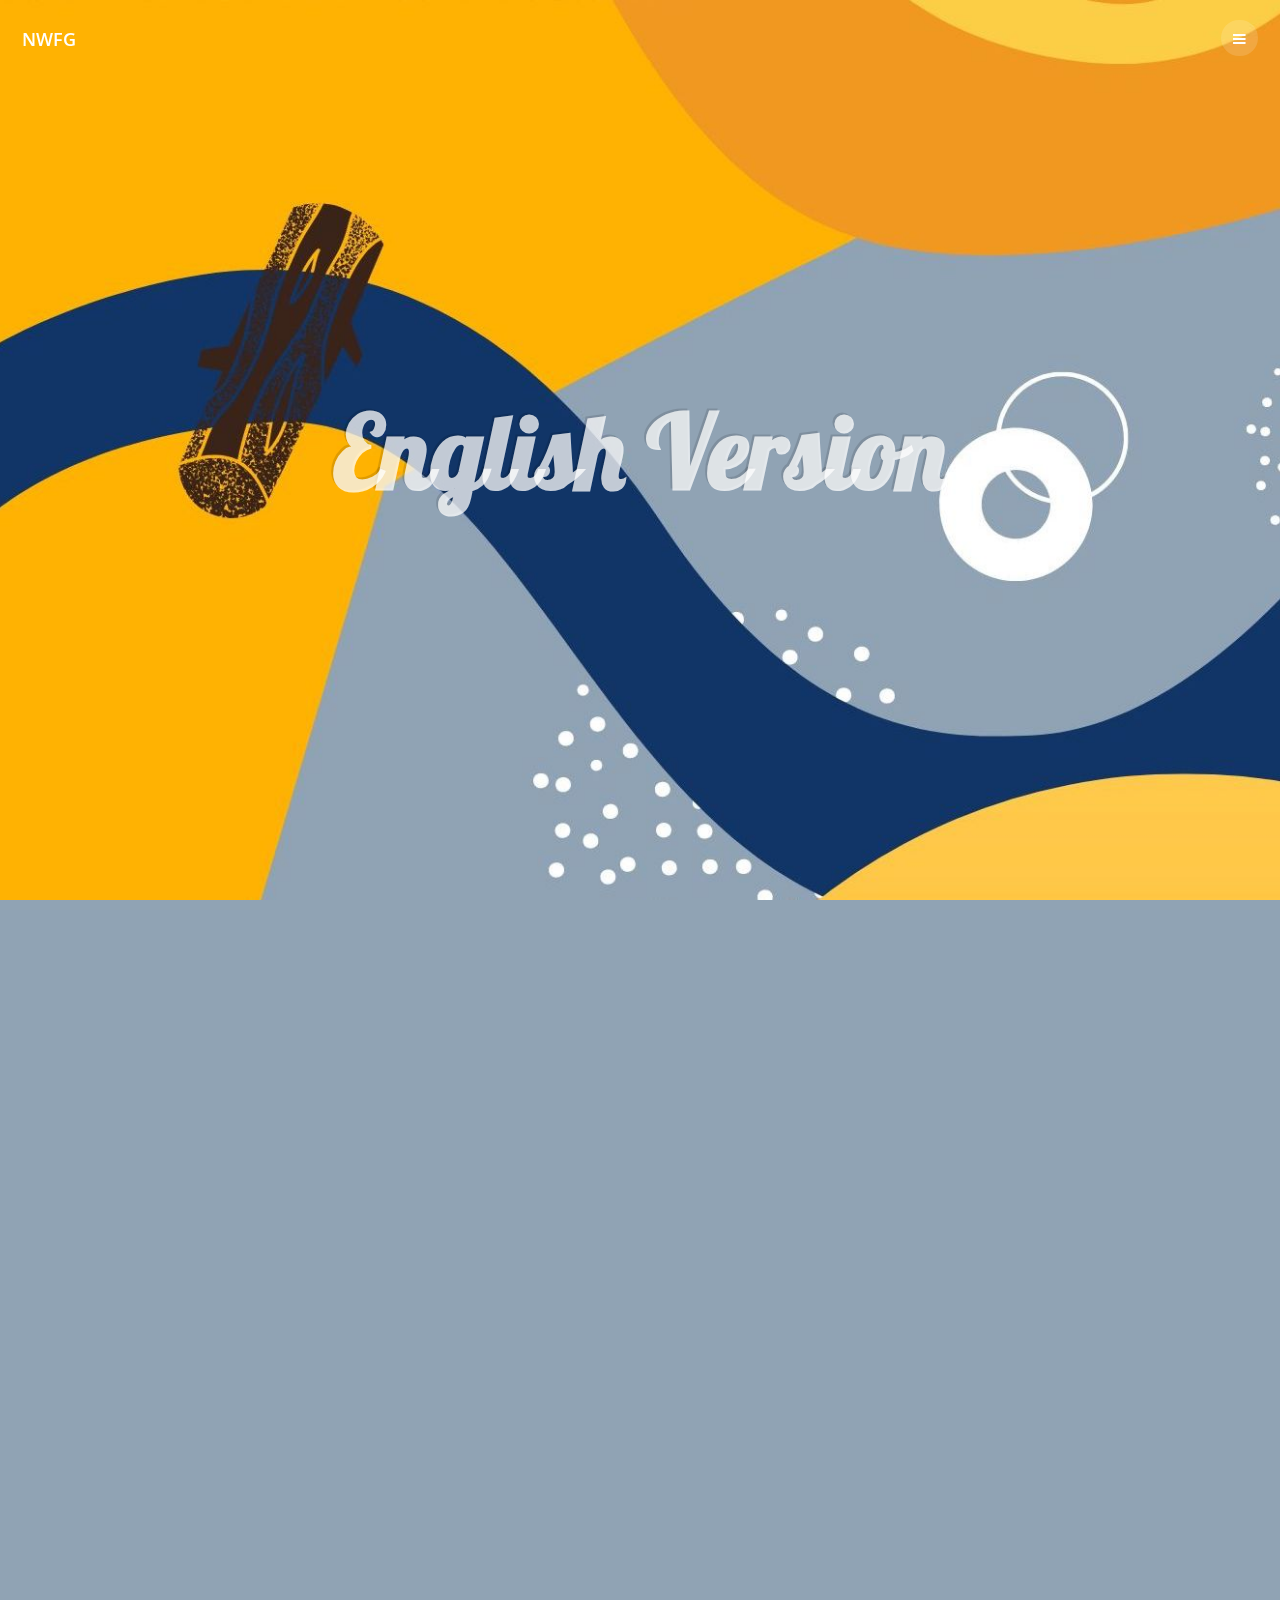
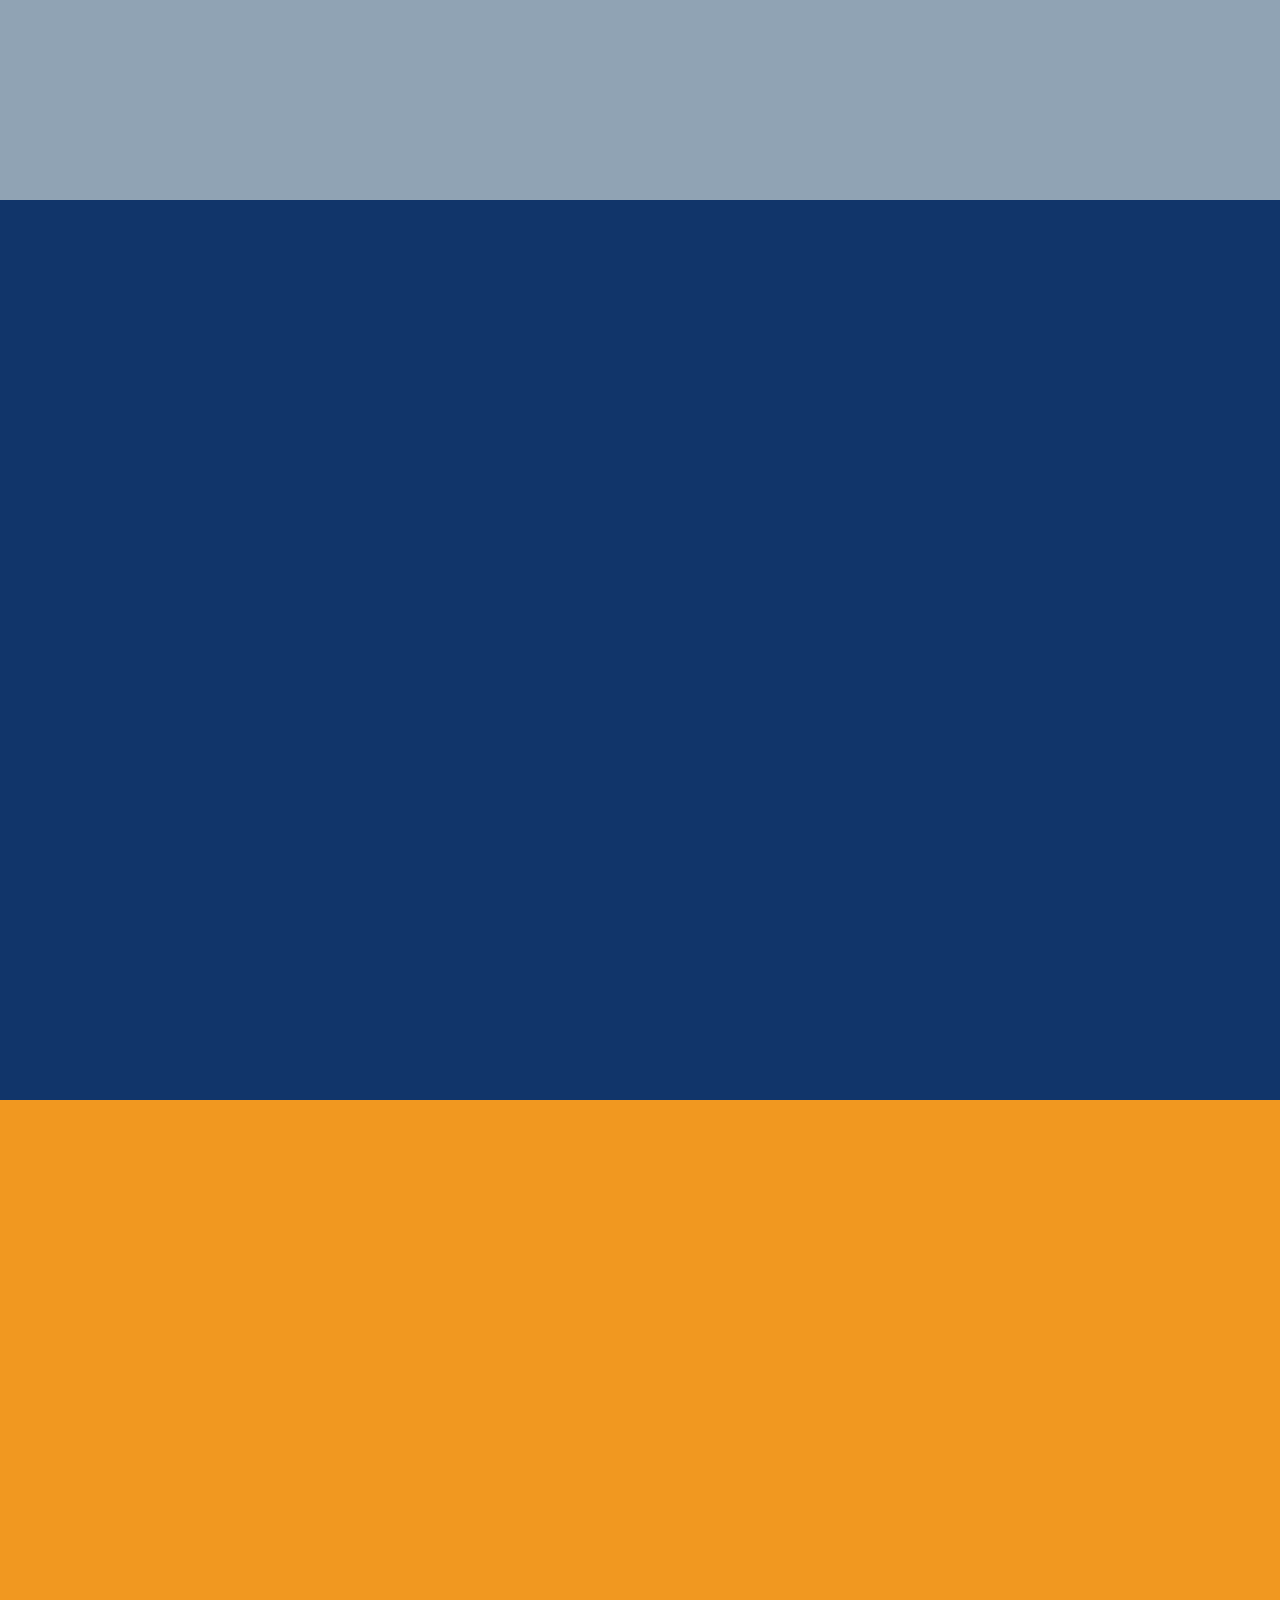
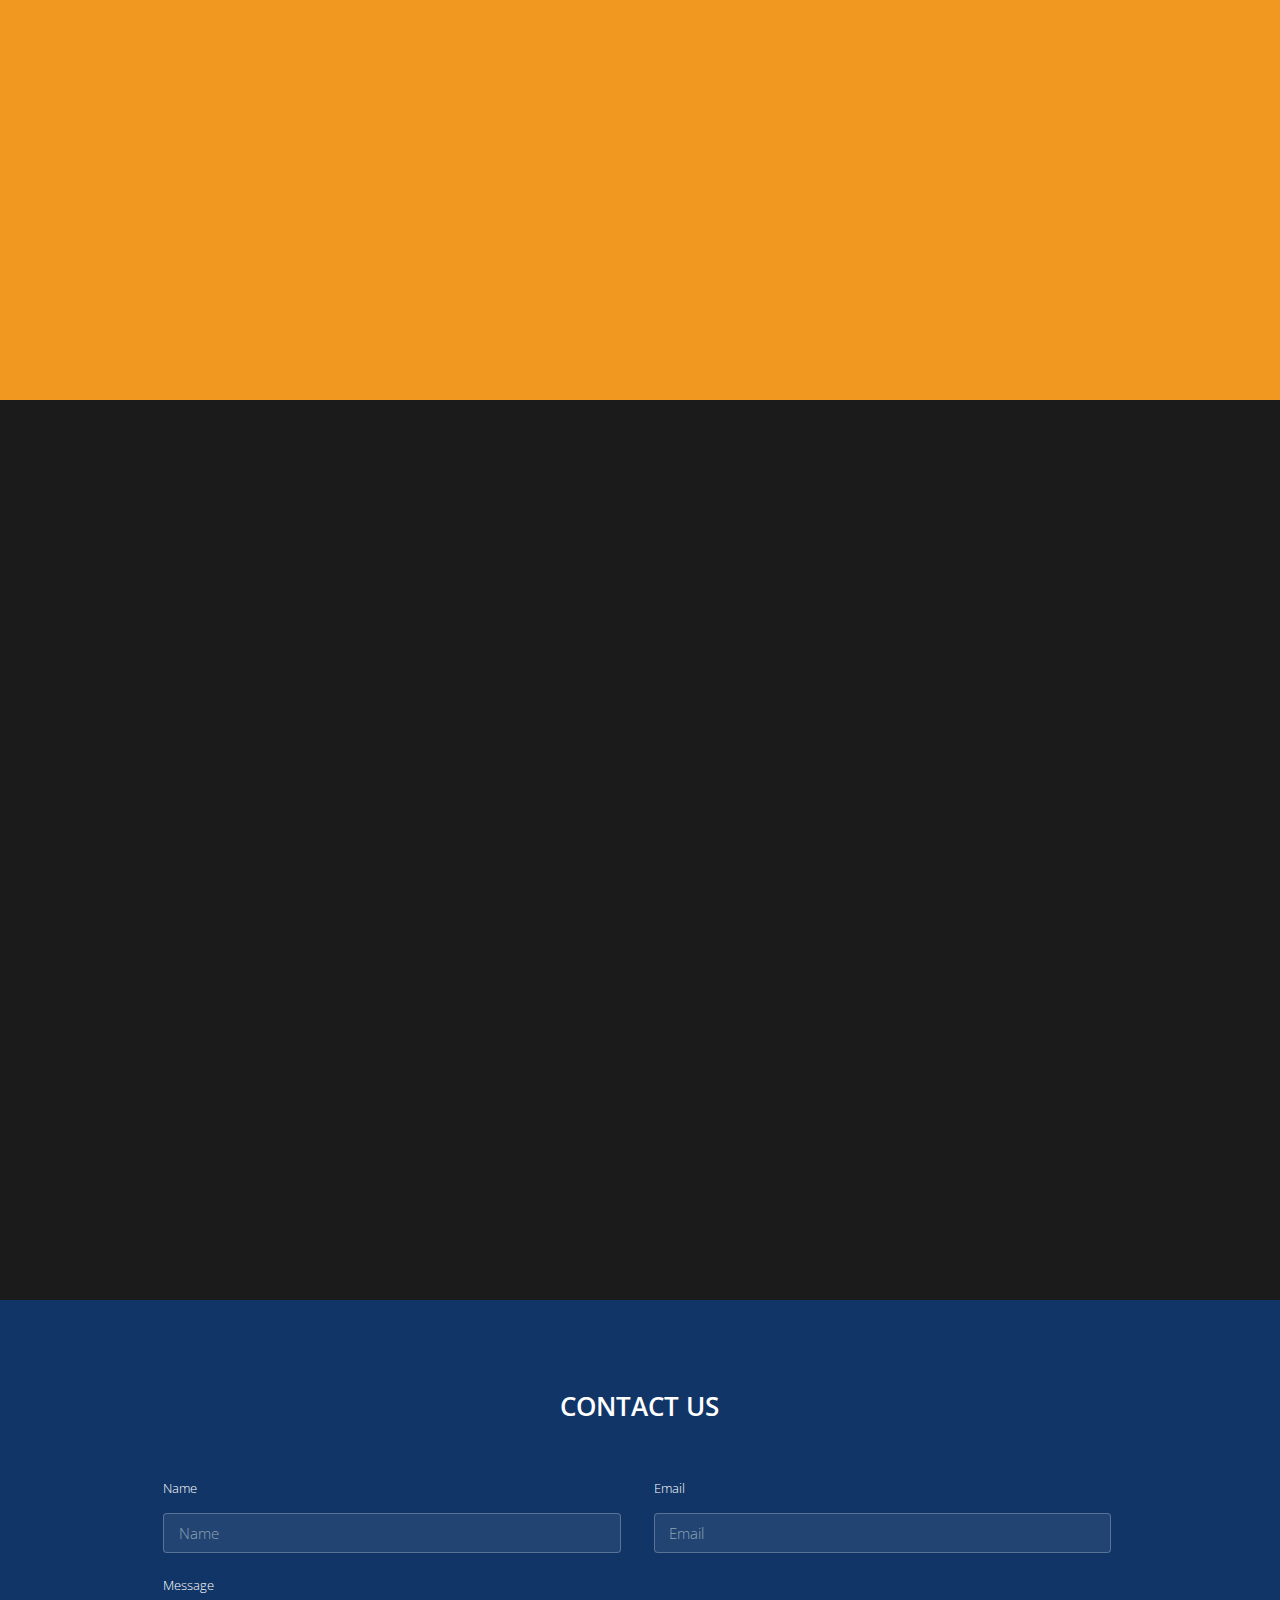
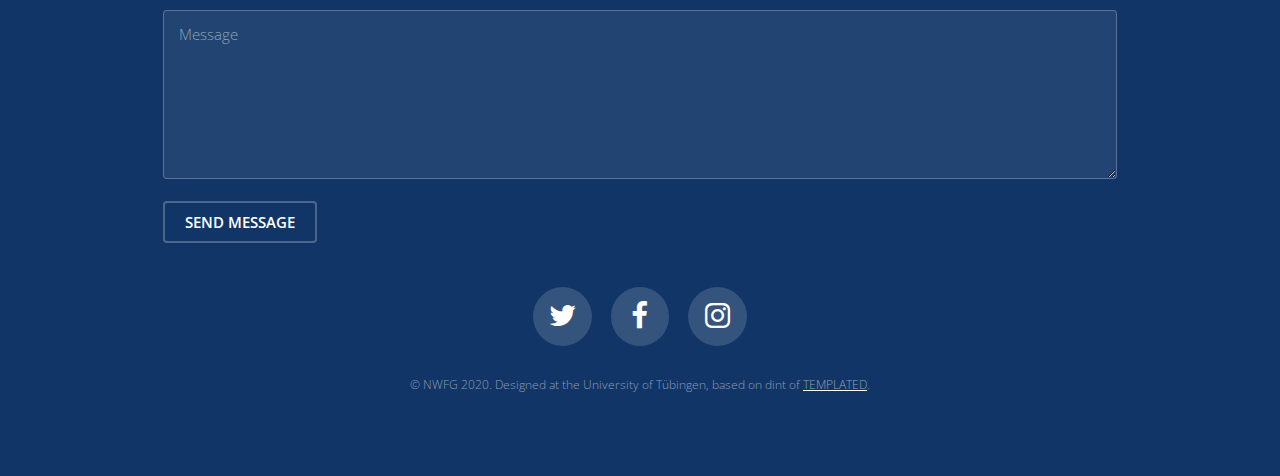
==== index.html @ b85e011e "Add files via upload" ====
<!DOCTYPE HTML>
<!--
	NWFG Exhibition Webpage
    Based on the template 'Road Trip' by TEMPLATED
	templated.co @templatedco
	Released for free under the Creative Commons Attribution 3.0 license (templated.co/license)
-->
<html>
	<head>
		<title>NWFG Exhibition Webpage</title>
		<meta charset="utf-8" />
		<meta name="viewport" content="width=device-width, initial-scale=1" />
		<link rel="stylesheet" href="assets/css/main.css" />
	</head>
	<body>

		<!-- Header -->
			<header id="header">
				<div class="logo"><a href="index.html">NWFG</a></div>
				<a href="#menu"><span>Menu</span></a>
			</header>

		<!-- Nav -->
			<nav id="menu">
				<ul class="links">
					<li><a href="#banner">Home</a></li>
					<li><a href="#one">Exhibition</a></li>
					<li><a href="#two">Artworks</a></li>
                    <li><a href="#three">Research</a></li>
                    <li><a href="#four">About us</a></li>
                    <li><a href="#footer">Contact</a></li>
				</ul>
                
                <ul class="languages">
                    <li><a href="index.html">ENG</a></li>
                    <li><a href="indexRUS.html">RUS</a></li>
                    <li><a href="indexKAZ.html">KAZ</a></li>
                    <li><a href="indexKIR.html">KIR</a></li>
                    <li><a href="indexUZB.html">UZB</a></li>
                    </ul>
                
			</nav>

		<!-- Banner -->
		<!--
			Note: To show a background image, set the "data-bg" attribute below
			to the full filename of your image. This is used in each section to set
			the background image.
		-->
			<section id="banner" class="bg-img" data-bg="Poster.jpg">
				<div class="inner">
					<header>
						<h1>English Version</h1>
					</header>
				</div>
				<a href="#one" class="more">Learn More</a>
			</section>

		<!-- One -->
			<section id="one" class="wrapper post bg-img" data-bg="Poster1.jpg">
				<div class="inner">
					<article class="box one">
						<header>
							<h2>Exhibition</h2>
							<p>Three stories: Syr Darya Naryn Samaldy-Say Kazaly</p>
						</header>
						<div class="content">
							<p>
                            English Version? Что из себя представляет река и как мы взаимодействуем с ней? Какие формы социальной жизни она формирует вокруг себя? Этими и другими вопросами задалась группа антропологов, политологов и историков, которая в течение четырех лет проводила этнографические исследования в населенных пунктах по течению реки Нарын-Сырдарья: в Казалы (Казахстан), Нарыне (Кыргызстан), Шамалды-Сайе (Кыргызстан), Фергане (Узбекистан), Худжанде (Таджикистан).
                            
                            </br></br>
                            Результатом этих исследований стала международная выставка современного искусства «Нарын-Сырдарья. Три истории реки». Основная часть художественных работ была сделана в рамках десятидневного воркшопа, объединившего ученых и творческих работников. Нарынский воркшоп – заключительная стадия многолетнего исследовательского проекта «Социальная жизнь реки: история окружающей среды, социальные миры и предотвращение конфликтов вдоль Нарына-Сырдарьи». Во время воркшопа ученые и творческие работники попытались найти удачные метафоры, визуальные и пространственные решения для представления исследовательских наблюдений, раскрывающих различные аспекты социальной жизни реки Сырдарьи.
</p>
						</div>
						<footer>
							<a href="#" class="button alt">Learn More</a>
						</footer>
					</article>
				</div>
				<a href="#two" class="more">Learn More</a>
			</section>

		<!-- Two -->
			<section id="two" class="wrapper post bg-img" data-bg="">
				<div class="inner">
					<article class="box two">
						<header>
							<h2>Artworks</h2>
							<p></p>
						</header>
						<div class="content">
							<p>
                            Some text or pictures</p>
						</div>
						<footer>
							<a href="#" class="button alt">Learn More</a>
						</footer>
					</article>
				</div>
				<a href="#three" class="more">Learn More</a>
			</section>

		<!-- Three -->
			<section id="three" class="wrapper post bg-img" data-bg="">
				<div class="inner">
					<article class="box three">
						<header>
							<h2>Research</h2>
							<p></p>
						</header>
						<div class="content">
							<p>It's possible to make different boxes for every country (Kyrgyzstan, Kazakhstan, Uzbekistan, Tajikistan)</p>
						</div>
						<footer>
							<a href="#" class="button alt">Learn More</a>
						</footer>
					</article>
				</div>
				<a href="#four" class="more">Learn More</a>
			</section>

		<!-- Four -->
			<section id="four" class="wrapper post bg-img" data-bg="Poster2.jpg">
				<div class="inner">
					<article class="box">
						<header>
							<h2>About us</h2>
							<p></p>
						</header>
						<div class="content">
							<p>A box for every team member?</p>
						</div>
					</article>
				</div>
			</section>

		<!-- Footer -->
			<footer id="footer">
				<div class="inner">

					<h2>Contact Us</h2>

					<form action="#" method="post">

						<div class="field half first">
							<label for="name">Name</label>
							<input name="name" id="name" type="text" placeholder="Name">
						</div>
						<div class="field half">
							<label for="email">Email</label>
							<input name="email" id="email" type="email" placeholder="Email">
						</div>
						<div class="field">
							<label for="message">Message</label>
							<textarea name="message" id="message" rows="6" placeholder="Message"></textarea>
						</div>
						<ul class="actions">
							<li><input value="Send Message" class="button alt" type="submit"></li>
						</ul>
					</form>

					<ul class="icons">
						<li><a href="#" class="icon round fa-twitter"><span class="label">Twitter</span></a></li>
						<li><a href="#" class="icon round fa-facebook"><span class="label">Facebook</span></a></li>
						<li><a href="#" class="icon round fa-instagram"><span class="label">Instagram</span></a></li>
					</ul>

					<div class="copyright">
						&copy; NWFG 2020. Designed at the University of Tübingen, based on dint of  <a href="https://templated.co"><font color="#90a3b4">TEMPLATED</font></a>.
					</div>

				</div>
			</footer>

		<!-- Scripts -->
			<script src="assets/js/jquery.min.js"></script>
			<script src="assets/js/jquery.scrolly.min.js"></script>
			<script src="assets/js/jquery.scrollex.min.js"></script>
			<script src="assets/js/skel.min.js"></script>
			<script src="assets/js/util.js"></script>
			<script src="assets/js/main.js"></script>

	</body>
</html>
---- assets/css/main.css ----
@charset "UTF-8";
@import url(font-awesome.min.css);
@import url("https://fonts.googleapis.com/css?family=Lobster|Open+Sans:300,400,600,700,800");

/*
	Road Trip by TEMPLATED
	templated.co @templatedco
	Released for free under the Creative Commons Attribution 3.0 license (templated.co/license)
*/

/* Reset */

	html, body, div, span, applet, object, iframe, h1, h2, h3, h4, h5, h6, p, blockquote, pre, a, abbr, acronym, address, big, cite, code, del, dfn, em, img, ins, kbd, q, s, samp, small, strike, strong, sub, sup, tt, var, b, u, i, center, dl, dt, dd, ol, ul, li, fieldset, form, label, legend, table, caption, tbody, tfoot, thead, tr, th, td, article, aside, canvas, details, embed, figure, figcaption, footer, header, hgroup, menu, nav, output, ruby, section, summary, time, mark, audio, video {
		margin: 0;
		padding: 0;
		border: 0;
		font-size: 100%;
		font: inherit;
		vertical-align: baseline;
	}

	article, aside, details, figcaption, figure, footer, header, hgroup, menu, nav, section {
		display: block;
	}

	body {
		line-height: 1;
	}

	ol, ul {
		list-style: none;
	}

	blockquote, q {
		quotes: none;
	}

	blockquote:before, blockquote:after, q:before, q:after {
		content: '';
		content: none;
	}

	table {
		border-collapse: collapse;
		border-spacing: 0;
	}

	body {
		-webkit-text-size-adjust: none;
	}

/* Box Model */

	*, *:before, *:after {
		-moz-box-sizing: border-box;
		-webkit-box-sizing: border-box;
		box-sizing: border-box;
	}

/* Containers */

	.container {
		margin-left: auto;
		margin-right: auto;
	}

	.container.\31 25\25 {
		width: 100%;
		max-width: 100em;
		min-width: 80em;
	}

	.container.\37 5\25 {
		width: 60em;
	}

	.container.\35 0\25 {
		width: 40em;
	}

	.container.\32 5\25 {
		width: 20em;
	}

	.container {
		width: 80em;
	}

	@media screen and (max-width: 1680px) {

		.container.\31 25\25 {
			width: 100%;
			max-width: 100em;
			min-width: 80em;
		}

		.container.\37 5\25 {
			width: 60em;
		}

		.container.\35 0\25 {
			width: 40em;
		}

		.container.\32 5\25 {
			width: 20em;
		}

		.container {
			width: 80em;
		}

	}

	@media screen and (max-width: 1280px) {

		.container.\31 25\25 {
			width: 100%;
			max-width: 81.25em;
			min-width: 65em;
		}

		.container.\37 5\25 {
			width: 48.75em;
		}

		.container.\35 0\25 {
			width: 32.5em;
		}

		.container.\32 5\25 {
			width: 16.25em;
		}

		.container {
			width: 65em;
		}

	}

	@media screen and (max-width: 980px) {

		.container.\31 25\25 {
			width: 100%;
			max-width: 112.5%;
			min-width: 90%;
		}

		.container.\37 5\25 {
			width: 67.5%;
		}

		.container.\35 0\25 {
			width: 45%;
		}

		.container.\32 5\25 {
			width: 22.5%;
		}

		.container {
			width: 90%;
		}

	}

	@media screen and (max-width: 736px) {

		.container.\31 25\25 {
			width: 100%;
			max-width: 112.5%;
			min-width: 90%;
		}

		.container.\37 5\25 {
			width: 67.5%;
		}

		.container.\35 0\25 {
			width: 45%;
		}

		.container.\32 5\25 {
			width: 22.5%;
		}

		.container {
			width: 90% !important;
		}

	}

	@media screen and (max-width: 480px) {

		.container.\31 25\25 {
			width: 100%;
			max-width: 112.5%;
			min-width: 90%;
		}

		.container.\37 5\25 {
			width: 67.5%;
		}

		.container.\35 0\25 {
			width: 45%;
		}

		.container.\32 5\25 {
			width: 22.5%;
		}

		.container {
			width: 90% !important;
		}

	}

/* Grid */

	.row {
		border-bottom: solid 1px transparent;
		-moz-box-sizing: border-box;
		-webkit-box-sizing: border-box;
		box-sizing: border-box;
	}

	.row > * {
		float: left;
		-moz-box-sizing: border-box;
		-webkit-box-sizing: border-box;
		box-sizing: border-box;
	}

	.row:after, .row:before {
		content: '';
		display: block;
		clear: both;
		height: 0;
	}

	.row.uniform > * > :first-child {
		margin-top: 0;
	}

	.row.uniform > * > :last-child {
		margin-bottom: 0;
	}

	.row.\30 \25 > * {
		padding: 0 0 0 0em;
	}

	.row.\30 \25 {
		margin: 0 0 -1px 0em;
	}

	.row.uniform.\30 \25 > * {
		padding: 0em 0 0 0em;
	}

	.row.uniform.\30 \25 {
		margin: 0em 0 -1px 0em;
	}

	.row > * {
		padding: 0 0 0 2em;
	}

	.row {
		margin: 0 0 -1px -2em;
	}

	.row.uniform > * {
		padding: 2em 0 0 2em;
	}

	.row.uniform {
		margin: -2em 0 -1px -2em;
	}

	.row.\32 00\25 > * {
		padding: 0 0 0 4em;
	}

	.row.\32 00\25 {
		margin: 0 0 -1px -4em;
	}

	.row.uniform.\32 00\25 > * {
		padding: 4em 0 0 4em;
	}

	.row.uniform.\32 00\25 {
		margin: -4em 0 -1px -4em;
	}

	.row.\31 50\25 > * {
		padding: 0 0 0 3em;
	}

	.row.\31 50\25 {
		margin: 0 0 -1px -3em;
	}

	.row.uniform.\31 50\25 > * {
		padding: 3em 0 0 3em;
	}

	.row.uniform.\31 50\25 {
		margin: -3em 0 -1px -3em;
	}

	.row.\35 0\25 > * {
		padding: 0 0 0 1em;
	}

	.row.\35 0\25 {
		margin: 0 0 -1px -1em;
	}

	.row.uniform.\35 0\25 > * {
		padding: 1em 0 0 1em;
	}

	.row.uniform.\35 0\25 {
		margin: -1em 0 -1px -1em;
	}

	.row.\32 5\25 > * {
		padding: 0 0 0 0.5em;
	}

	.row.\32 5\25 {
		margin: 0 0 -1px -0.5em;
	}

	.row.uniform.\32 5\25 > * {
		padding: 0.5em 0 0 0.5em;
	}

	.row.uniform.\32 5\25 {
		margin: -0.5em 0 -1px -0.5em;
	}

	.\31 2u, .\31 2u\24 {
		width: 100%;
		clear: none;
		margin-left: 0;
	}

	.\31 1u, .\31 1u\24 {
		width: 91.6666666667%;
		clear: none;
		margin-left: 0;
	}

	.\31 0u, .\31 0u\24 {
		width: 83.3333333333%;
		clear: none;
		margin-left: 0;
	}

	.\39 u, .\39 u\24 {
		width: 75%;
		clear: none;
		margin-left: 0;
	}

	.\38 u, .\38 u\24 {
		width: 66.6666666667%;
		clear: none;
		margin-left: 0;
	}

	.\37 u, .\37 u\24 {
		width: 58.3333333333%;
		clear: none;
		margin-left: 0;
	}

	.\36 u, .\36 u\24 {
		width: 50%;
		clear: none;
		margin-left: 0;
	}

	.\35 u, .\35 u\24 {
		width: 41.6666666667%;
		clear: none;
		margin-left: 0;
	}

	.\34 u, .\34 u\24 {
		width: 33.3333333333%;
		clear: none;
		margin-left: 0;
	}

	.\33 u, .\33 u\24 {
		width: 25%;
		clear: none;
		margin-left: 0;
	}

	.\32 u, .\32 u\24 {
		width: 16.6666666667%;
		clear: none;
		margin-left: 0;
	}

	.\31 u, .\31 u\24 {
		width: 8.3333333333%;
		clear: none;
		margin-left: 0;
	}

	.\31 2u\24 + *,
	.\31 1u\24 + *,
	.\31 0u\24 + *,
	.\39 u\24 + *,
	.\38 u\24 + *,
	.\37 u\24 + *,
	.\36 u\24 + *,
	.\35 u\24 + *,
	.\34 u\24 + *,
	.\33 u\24 + *,
	.\32 u\24 + *,
	.\31 u\24 + * {
		clear: left;
	}

	.\-11u {
		margin-left: 91.66667%;
	}

	.\-10u {
		margin-left: 83.33333%;
	}

	.\-9u {
		margin-left: 75%;
	}

	.\-8u {
		margin-left: 66.66667%;
	}

	.\-7u {
		margin-left: 58.33333%;
	}

	.\-6u {
		margin-left: 50%;
	}

	.\-5u {
		margin-left: 41.66667%;
	}

	.\-4u {
		margin-left: 33.33333%;
	}

	.\-3u {
		margin-left: 25%;
	}

	.\-2u {
		margin-left: 16.66667%;
	}

	.\-1u {
		margin-left: 8.33333%;
	}

	@media screen and (max-width: 1680px) {

		.row > * {
			padding: 0 0 0 2em;
		}

		.row {
			margin: 0 0 -1px -2em;
		}

		.row.uniform > * {
			padding: 2em 0 0 2em;
		}

		.row.uniform {
			margin: -2em 0 -1px -2em;
		}

		.row.\32 00\25 > * {
			padding: 0 0 0 4em;
		}

		.row.\32 00\25 {
			margin: 0 0 -1px -4em;
		}

		.row.uniform.\32 00\25 > * {
			padding: 4em 0 0 4em;
		}

		.row.uniform.\32 00\25 {
			margin: -4em 0 -1px -4em;
		}

		.row.\31 50\25 > * {
			padding: 0 0 0 3em;
		}

		.row.\31 50\25 {
			margin: 0 0 -1px -3em;
		}

		.row.uniform.\31 50\25 > * {
			padding: 3em 0 0 3em;
		}

		.row.uniform.\31 50\25 {
			margin: -3em 0 -1px -3em;
		}

		.row.\35 0\25 > * {
			padding: 0 0 0 1em;
		}

		.row.\35 0\25 {
			margin: 0 0 -1px -1em;
		}

		.row.uniform.\35 0\25 > * {
			padding: 1em 0 0 1em;
		}

		.row.uniform.\35 0\25 {
			margin: -1em 0 -1px -1em;
		}

		.row.\32 5\25 > * {
			padding: 0 0 0 0.5em;
		}

		.row.\32 5\25 {
			margin: 0 0 -1px -0.5em;
		}

		.row.uniform.\32 5\25 > * {
			padding: 0.5em 0 0 0.5em;
		}

		.row.uniform.\32 5\25 {
			margin: -0.5em 0 -1px -0.5em;
		}

		.\31 2u\28xlarge\29, .\31 2u\24\28xlarge\29 {
			width: 100%;
			clear: none;
			margin-left: 0;
		}

		.\31 1u\28xlarge\29, .\31 1u\24\28xlarge\29 {
			width: 91.6666666667%;
			clear: none;
			margin-left: 0;
		}

		.\31 0u\28xlarge\29, .\31 0u\24\28xlarge\29 {
			width: 83.3333333333%;
			clear: none;
			margin-left: 0;
		}

		.\39 u\28xlarge\29, .\39 u\24\28xlarge\29 {
			width: 75%;
			clear: none;
			margin-left: 0;
		}

		.\38 u\28xlarge\29, .\38 u\24\28xlarge\29 {
			width: 66.6666666667%;
			clear: none;
			margin-left: 0;
		}

		.\37 u\28xlarge\29, .\37 u\24\28xlarge\29 {
			width: 58.3333333333%;
			clear: none;
			margin-left: 0;
		}

		.\36 u\28xlarge\29, .\36 u\24\28xlarge\29 {
			width: 50%;
			clear: none;
			margin-left: 0;
		}

		.\35 u\28xlarge\29, .\35 u\24\28xlarge\29 {
			width: 41.6666666667%;
			clear: none;
			margin-left: 0;
		}

		.\34 u\28xlarge\29, .\34 u\24\28xlarge\29 {
			width: 33.3333333333%;
			clear: none;
			margin-left: 0;
		}

		.\33 u\28xlarge\29, .\33 u\24\28xlarge\29 {
			width: 25%;
			clear: none;
			margin-left: 0;
		}

		.\32 u\28xlarge\29, .\32 u\24\28xlarge\29 {
			width: 16.6666666667%;
			clear: none;
			margin-left: 0;
		}

		.\31 u\28xlarge\29, .\31 u\24\28xlarge\29 {
			width: 8.3333333333%;
			clear: none;
			margin-left: 0;
		}

		.\31 2u\24\28xlarge\29 + *,
		.\31 1u\24\28xlarge\29 + *,
		.\31 0u\24\28xlarge\29 + *,
		.\39 u\24\28xlarge\29 + *,
		.\38 u\24\28xlarge\29 + *,
		.\37 u\24\28xlarge\29 + *,
		.\36 u\24\28xlarge\29 + *,
		.\35 u\24\28xlarge\29 + *,
		.\34 u\24\28xlarge\29 + *,
		.\33 u\24\28xlarge\29 + *,
		.\32 u\24\28xlarge\29 + *,
		.\31 u\24\28xlarge\29 + * {
			clear: left;
		}

		.\-11u\28xlarge\29 {
			margin-left: 91.66667%;
		}

		.\-10u\28xlarge\29 {
			margin-left: 83.33333%;
		}

		.\-9u\28xlarge\29 {
			margin-left: 75%;
		}

		.\-8u\28xlarge\29 {
			margin-left: 66.66667%;
		}

		.\-7u\28xlarge\29 {
			margin-left: 58.33333%;
		}

		.\-6u\28xlarge\29 {
			margin-left: 50%;
		}

		.\-5u\28xlarge\29 {
			margin-left: 41.66667%;
		}

		.\-4u\28xlarge\29 {
			margin-left: 33.33333%;
		}

		.\-3u\28xlarge\29 {
			margin-left: 25%;
		}

		.\-2u\28xlarge\29 {
			margin-left: 16.66667%;
		}

		.\-1u\28xlarge\29 {
			margin-left: 8.33333%;
		}

	}

	@media screen and (max-width: 1280px) {

		.row > * {
			padding: 0 0 0 1.5em;
		}

		.row {
			margin: 0 0 -1px -1.5em;
		}

		.row.uniform > * {
			padding: 1.5em 0 0 1.5em;
		}

		.row.uniform {
			margin: -1.5em 0 -1px -1.5em;
		}

		.row.\32 00\25 > * {
			padding: 0 0 0 3em;
		}

		.row.\32 00\25 {
			margin: 0 0 -1px -3em;
		}

		.row.uniform.\32 00\25 > * {
			padding: 3em 0 0 3em;
		}

		.row.uniform.\32 00\25 {
			margin: -3em 0 -1px -3em;
		}

		.row.\31 50\25 > * {
			padding: 0 0 0 2.25em;
		}

		.row.\31 50\25 {
			margin: 0 0 -1px -2.25em;
		}

		.row.uniform.\31 50\25 > * {
			padding: 2.25em 0 0 2.25em;
		}

		.row.uniform.\31 50\25 {
			margin: -2.25em 0 -1px -2.25em;
		}

		.row.\35 0\25 > * {
			padding: 0 0 0 0.75em;
		}

		.row.\35 0\25 {
			margin: 0 0 -1px -0.75em;
		}

		.row.uniform.\35 0\25 > * {
			padding: 0.75em 0 0 0.75em;
		}

		.row.uniform.\35 0\25 {
			margin: -0.75em 0 -1px -0.75em;
		}

		.row.\32 5\25 > * {
			padding: 0 0 0 0.375em;
		}

		.row.\32 5\25 {
			margin: 0 0 -1px -0.375em;
		}

		.row.uniform.\32 5\25 > * {
			padding: 0.375em 0 0 0.375em;
		}

		.row.uniform.\32 5\25 {
			margin: -0.375em 0 -1px -0.375em;
		}

		.\31 2u\28large\29, .\31 2u\24\28large\29 {
			width: 100%;
			clear: none;
			margin-left: 0;
		}

		.\31 1u\28large\29, .\31 1u\24\28large\29 {
			width: 91.6666666667%;
			clear: none;
			margin-left: 0;
		}

		.\31 0u\28large\29, .\31 0u\24\28large\29 {
			width: 83.3333333333%;
			clear: none;
			margin-left: 0;
		}

		.\39 u\28large\29, .\39 u\24\28large\29 {
			width: 75%;
			clear: none;
			margin-left: 0;
		}

		.\38 u\28large\29, .\38 u\24\28large\29 {
			width: 66.6666666667%;
			clear: none;
			margin-left: 0;
		}

		.\37 u\28large\29, .\37 u\24\28large\29 {
			width: 58.3333333333%;
			clear: none;
			margin-left: 0;
		}

		.\36 u\28large\29, .\36 u\24\28large\29 {
			width: 50%;
			clear: none;
			margin-left: 0;
		}

		.\35 u\28large\29, .\35 u\24\28large\29 {
			width: 41.6666666667%;
			clear: none;
			margin-left: 0;
		}

		.\34 u\28large\29, .\34 u\24\28large\29 {
			width: 33.3333333333%;
			clear: none;
			margin-left: 0;
		}

		.\33 u\28large\29, .\33 u\24\28large\29 {
			width: 25%;
			clear: none;
			margin-left: 0;
		}

		.\32 u\28large\29, .\32 u\24\28large\29 {
			width: 16.6666666667%;
			clear: none;
			margin-left: 0;
		}

		.\31 u\28large\29, .\31 u\24\28large\29 {
			width: 8.3333333333%;
			clear: none;
			margin-left: 0;
		}

		.\31 2u\24\28large\29 + *,
		.\31 1u\24\28large\29 + *,
		.\31 0u\24\28large\29 + *,
		.\39 u\24\28large\29 + *,
		.\38 u\24\28large\29 + *,
		.\37 u\24\28large\29 + *,
		.\36 u\24\28large\29 + *,
		.\35 u\24\28large\29 + *,
		.\34 u\24\28large\29 + *,
		.\33 u\24\28large\29 + *,
		.\32 u\24\28large\29 + *,
		.\31 u\24\28large\29 + * {
			clear: left;
		}

		.\-11u\28large\29 {
			margin-left: 91.66667%;
		}

		.\-10u\28large\29 {
			margin-left: 83.33333%;
		}

		.\-9u\28large\29 {
			margin-left: 75%;
		}

		.\-8u\28large\29 {
			margin-left: 66.66667%;
		}

		.\-7u\28large\29 {
			margin-left: 58.33333%;
		}

		.\-6u\28large\29 {
			margin-left: 50%;
		}

		.\-5u\28large\29 {
			margin-left: 41.66667%;
		}

		.\-4u\28large\29 {
			margin-left: 33.33333%;
		}

		.\-3u\28large\29 {
			margin-left: 25%;
		}

		.\-2u\28large\29 {
			margin-left: 16.66667%;
		}

		.\-1u\28large\29 {
			margin-left: 8.33333%;
		}

	}

	@media screen and (max-width: 980px) {

		.row > * {
			padding: 0 0 0 1.5em;
		}

		.row {
			margin: 0 0 -1px -1.5em;
		}

		.row.uniform > * {
			padding: 1.5em 0 0 1.5em;
		}

		.row.uniform {
			margin: -1.5em 0 -1px -1.5em;
		}

		.row.\32 00\25 > * {
			padding: 0 0 0 3em;
		}

		.row.\32 00\25 {
			margin: 0 0 -1px -3em;
		}

		.row.uniform.\32 00\25 > * {
			padding: 3em 0 0 3em;
		}

		.row.uniform.\32 00\25 {
			margin: -3em 0 -1px -3em;
		}

		.row.\31 50\25 > * {
			padding: 0 0 0 2.25em;
		}

		.row.\31 50\25 {
			margin: 0 0 -1px -2.25em;
		}

		.row.uniform.\31 50\25 > * {
			padding: 2.25em 0 0 2.25em;
		}

		.row.uniform.\31 50\25 {
			margin: -2.25em 0 -1px -2.25em;
		}

		.row.\35 0\25 > * {
			padding: 0 0 0 0.75em;
		}

		.row.\35 0\25 {
			margin: 0 0 -1px -0.75em;
		}

		.row.uniform.\35 0\25 > * {
			padding: 0.75em 0 0 0.75em;
		}

		.row.uniform.\35 0\25 {
			margin: -0.75em 0 -1px -0.75em;
		}

		.row.\32 5\25 > * {
			padding: 0 0 0 0.375em;
		}

		.row.\32 5\25 {
			margin: 0 0 -1px -0.375em;
		}

		.row.uniform.\32 5\25 > * {
			padding: 0.375em 0 0 0.375em;
		}

		.row.uniform.\32 5\25 {
			margin: -0.375em 0 -1px -0.375em;
		}

		.\31 2u\28medium\29, .\31 2u\24\28medium\29 {
			width: 100%;
			clear: none;
			margin-left: 0;
		}

		.\31 1u\28medium\29, .\31 1u\24\28medium\29 {
			width: 91.6666666667%;
			clear: none;
			margin-left: 0;
		}

		.\31 0u\28medium\29, .\31 0u\24\28medium\29 {
			width: 83.3333333333%;
			clear: none;
			margin-left: 0;
		}

		.\39 u\28medium\29, .\39 u\24\28medium\29 {
			width: 75%;
			clear: none;
			margin-left: 0;
		}

		.\38 u\28medium\29, .\38 u\24\28medium\29 {
			width: 66.6666666667%;
			clear: none;
			margin-left: 0;
		}

		.\37 u\28medium\29, .\37 u\24\28medium\29 {
			width: 58.3333333333%;
			clear: none;
			margin-left: 0;
		}

		.\36 u\28medium\29, .\36 u\24\28medium\29 {
			width: 50%;
			clear: none;
			margin-left: 0;
		}

		.\35 u\28medium\29, .\35 u\24\28medium\29 {
			width: 41.6666666667%;
			clear: none;
			margin-left: 0;
		}

		.\34 u\28medium\29, .\34 u\24\28medium\29 {
			width: 33.3333333333%;
			clear: none;
			margin-left: 0;
		}

		.\33 u\28medium\29, .\33 u\24\28medium\29 {
			width: 25%;
			clear: none;
			margin-left: 0;
		}

		.\32 u\28medium\29, .\32 u\24\28medium\29 {
			width: 16.6666666667%;
			clear: none;
			margin-left: 0;
		}

		.\31 u\28medium\29, .\31 u\24\28medium\29 {
			width: 8.3333333333%;
			clear: none;
			margin-left: 0;
		}

		.\31 2u\24\28medium\29 + *,
		.\31 1u\24\28medium\29 + *,
		.\31 0u\24\28medium\29 + *,
		.\39 u\24\28medium\29 + *,
		.\38 u\24\28medium\29 + *,
		.\37 u\24\28medium\29 + *,
		.\36 u\24\28medium\29 + *,
		.\35 u\24\28medium\29 + *,
		.\34 u\24\28medium\29 + *,
		.\33 u\24\28medium\29 + *,
		.\32 u\24\28medium\29 + *,
		.\31 u\24\28medium\29 + * {
			clear: left;
		}

		.\-11u\28medium\29 {
			margin-left: 91.66667%;
		}

		.\-10u\28medium\29 {
			margin-left: 83.33333%;
		}

		.\-9u\28medium\29 {
			margin-left: 75%;
		}

		.\-8u\28medium\29 {
			margin-left: 66.66667%;
		}

		.\-7u\28medium\29 {
			margin-left: 58.33333%;
		}

		.\-6u\28medium\29 {
			margin-left: 50%;
		}

		.\-5u\28medium\29 {
			margin-left: 41.66667%;
		}

		.\-4u\28medium\29 {
			margin-left: 33.33333%;
		}

		.\-3u\28medium\29 {
			margin-left: 25%;
		}

		.\-2u\28medium\29 {
			margin-left: 16.66667%;
		}

		.\-1u\28medium\29 {
			margin-left: 8.33333%;
		}

	}

	@media screen and (max-width: 736px) {

		.row > * {
			padding: 0 0 0 1.25em;
		}

		.row {
			margin: 0 0 -1px -1.25em;
		}

		.row.uniform > * {
			padding: 1.25em 0 0 1.25em;
		}

		.row.uniform {
			margin: -1.25em 0 -1px -1.25em;
		}

		.row.\32 00\25 > * {
			padding: 0 0 0 2.5em;
		}

		.row.\32 00\25 {
			margin: 0 0 -1px -2.5em;
		}

		.row.uniform.\32 00\25 > * {
			padding: 2.5em 0 0 2.5em;
		}

		.row.uniform.\32 00\25 {
			margin: -2.5em 0 -1px -2.5em;
		}

		.row.\31 50\25 > * {
			padding: 0 0 0 1.875em;
		}

		.row.\31 50\25 {
			margin: 0 0 -1px -1.875em;
		}

		.row.uniform.\31 50\25 > * {
			padding: 1.875em 0 0 1.875em;
		}

		.row.uniform.\31 50\25 {
			margin: -1.875em 0 -1px -1.875em;
		}

		.row.\35 0\25 > * {
			padding: 0 0 0 0.625em;
		}

		.row.\35 0\25 {
			margin: 0 0 -1px -0.625em;
		}

		.row.uniform.\35 0\25 > * {
			padding: 0.625em 0 0 0.625em;
		}

		.row.uniform.\35 0\25 {
			margin: -0.625em 0 -1px -0.625em;
		}

		.row.\32 5\25 > * {
			padding: 0 0 0 0.3125em;
		}

		.row.\32 5\25 {
			margin: 0 0 -1px -0.3125em;
		}

		.row.uniform.\32 5\25 > * {
			padding: 0.3125em 0 0 0.3125em;
		}

		.row.uniform.\32 5\25 {
			margin: -0.3125em 0 -1px -0.3125em;
		}

		.\31 2u\28small\29, .\31 2u\24\28small\29 {
			width: 100%;
			clear: none;
			margin-left: 0;
		}

		.\31 1u\28small\29, .\31 1u\24\28small\29 {
			width: 91.6666666667%;
			clear: none;
			margin-left: 0;
		}

		.\31 0u\28small\29, .\31 0u\24\28small\29 {
			width: 83.3333333333%;
			clear: none;
			margin-left: 0;
		}

		.\39 u\28small\29, .\39 u\24\28small\29 {
			width: 75%;
			clear: none;
			margin-left: 0;
		}

		.\38 u\28small\29, .\38 u\24\28small\29 {
			width: 66.6666666667%;
			clear: none;
			margin-left: 0;
		}

		.\37 u\28small\29, .\37 u\24\28small\29 {
			width: 58.3333333333%;
			clear: none;
			margin-left: 0;
		}

		.\36 u\28small\29, .\36 u\24\28small\29 {
			width: 50%;
			clear: none;
			margin-left: 0;
		}

		.\35 u\28small\29, .\35 u\24\28small\29 {
			width: 41.6666666667%;
			clear: none;
			margin-left: 0;
		}

		.\34 u\28small\29, .\34 u\24\28small\29 {
			width: 33.3333333333%;
			clear: none;
			margin-left: 0;
		}

		.\33 u\28small\29, .\33 u\24\28small\29 {
			width: 25%;
			clear: none;
			margin-left: 0;
		}

		.\32 u\28small\29, .\32 u\24\28small\29 {
			width: 16.6666666667%;
			clear: none;
			margin-left: 0;
		}

		.\31 u\28small\29, .\31 u\24\28small\29 {
			width: 8.3333333333%;
			clear: none;
			margin-left: 0;
		}

		.\31 2u\24\28small\29 + *,
		.\31 1u\24\28small\29 + *,
		.\31 0u\24\28small\29 + *,
		.\39 u\24\28small\29 + *,
		.\38 u\24\28small\29 + *,
		.\37 u\24\28small\29 + *,
		.\36 u\24\28small\29 + *,
		.\35 u\24\28small\29 + *,
		.\34 u\24\28small\29 + *,
		.\33 u\24\28small\29 + *,
		.\32 u\24\28small\29 + *,
		.\31 u\24\28small\29 + * {
			clear: left;
		}

		.\-11u\28small\29 {
			margin-left: 91.66667%;
		}

		.\-10u\28small\29 {
			margin-left: 83.33333%;
		}

		.\-9u\28small\29 {
			margin-left: 75%;
		}

		.\-8u\28small\29 {
			margin-left: 66.66667%;
		}

		.\-7u\28small\29 {
			margin-left: 58.33333%;
		}

		.\-6u\28small\29 {
			margin-left: 50%;
		}

		.\-5u\28small\29 {
			margin-left: 41.66667%;
		}

		.\-4u\28small\29 {
			margin-left: 33.33333%;
		}

		.\-3u\28small\29 {
			margin-left: 25%;
		}

		.\-2u\28small\29 {
			margin-left: 16.66667%;
		}

		.\-1u\28small\29 {
			margin-left: 8.33333%;
		}

	}

	@media screen and (max-width: 480px) {

		.row > * {
			padding: 0 0 0 1.25em;
		}

		.row {
			margin: 0 0 -1px -1.25em;
		}

		.row.uniform > * {
			padding: 1.25em 0 0 1.25em;
		}

		.row.uniform {
			margin: -1.25em 0 -1px -1.25em;
		}

		.row.\32 00\25 > * {
			padding: 0 0 0 2.5em;
		}

		.row.\32 00\25 {
			margin: 0 0 -1px -2.5em;
		}

		.row.uniform.\32 00\25 > * {
			padding: 2.5em 0 0 2.5em;
		}

		.row.uniform.\32 00\25 {
			margin: -2.5em 0 -1px -2.5em;
		}

		.row.\31 50\25 > * {
			padding: 0 0 0 1.875em;
		}

		.row.\31 50\25 {
			margin: 0 0 -1px -1.875em;
		}

		.row.uniform.\31 50\25 > * {
			padding: 1.875em 0 0 1.875em;
		}

		.row.uniform.\31 50\25 {
			margin: -1.875em 0 -1px -1.875em;
		}

		.row.\35 0\25 > * {
			padding: 0 0 0 0.625em;
		}

		.row.\35 0\25 {
			margin: 0 0 -1px -0.625em;
		}

		.row.uniform.\35 0\25 > * {
			padding: 0.625em 0 0 0.625em;
		}

		.row.uniform.\35 0\25 {
			margin: -0.625em 0 -1px -0.625em;
		}

		.row.\32 5\25 > * {
			padding: 0 0 0 0.3125em;
		}

		.row.\32 5\25 {
			margin: 0 0 -1px -0.3125em;
		}

		.row.uniform.\32 5\25 > * {
			padding: 0.3125em 0 0 0.3125em;
		}

		.row.uniform.\32 5\25 {
			margin: -0.3125em 0 -1px -0.3125em;
		}

		.\31 2u\28xsmall\29, .\31 2u\24\28xsmall\29 {
			width: 100%;
			clear: none;
			margin-left: 0;
		}

		.\31 1u\28xsmall\29, .\31 1u\24\28xsmall\29 {
			width: 91.6666666667%;
			clear: none;
			margin-left: 0;
		}

		.\31 0u\28xsmall\29, .\31 0u\24\28xsmall\29 {
			width: 83.3333333333%;
			clear: none;
			margin-left: 0;
		}

		.\39 u\28xsmall\29, .\39 u\24\28xsmall\29 {
			width: 75%;
			clear: none;
			margin-left: 0;
		}

		.\38 u\28xsmall\29, .\38 u\24\28xsmall\29 {
			width: 66.6666666667%;
			clear: none;
			margin-left: 0;
		}

		.\37 u\28xsmall\29, .\37 u\24\28xsmall\29 {
			width: 58.3333333333%;
			clear: none;
			margin-left: 0;
		}

		.\36 u\28xsmall\29, .\36 u\24\28xsmall\29 {
			width: 50%;
			clear: none;
			margin-left: 0;
		}

		.\35 u\28xsmall\29, .\35 u\24\28xsmall\29 {
			width: 41.6666666667%;
			clear: none;
			margin-left: 0;
		}

		.\34 u\28xsmall\29, .\34 u\24\28xsmall\29 {
			width: 33.3333333333%;
			clear: none;
			margin-left: 0;
		}

		.\33 u\28xsmall\29, .\33 u\24\28xsmall\29 {
			width: 25%;
			clear: none;
			margin-left: 0;
		}

		.\32 u\28xsmall\29, .\32 u\24\28xsmall\29 {
			width: 16.6666666667%;
			clear: none;
			margin-left: 0;
		}

		.\31 u\28xsmall\29, .\31 u\24\28xsmall\29 {
			width: 8.3333333333%;
			clear: none;
			margin-left: 0;
		}

		.\31 2u\24\28xsmall\29 + *,
		.\31 1u\24\28xsmall\29 + *,
		.\31 0u\24\28xsmall\29 + *,
		.\39 u\24\28xsmall\29 + *,
		.\38 u\24\28xsmall\29 + *,
		.\37 u\24\28xsmall\29 + *,
		.\36 u\24\28xsmall\29 + *,
		.\35 u\24\28xsmall\29 + *,
		.\34 u\24\28xsmall\29 + *,
		.\33 u\24\28xsmall\29 + *,
		.\32 u\24\28xsmall\29 + *,
		.\31 u\24\28xsmall\29 + * {
			clear: left;
		}

		.\-11u\28xsmall\29 {
			margin-left: 91.66667%;
		}

		.\-10u\28xsmall\29 {
			margin-left: 83.33333%;
		}

		.\-9u\28xsmall\29 {
			margin-left: 75%;
		}

		.\-8u\28xsmall\29 {
			margin-left: 66.66667%;
		}

		.\-7u\28xsmall\29 {
			margin-left: 58.33333%;
		}

		.\-6u\28xsmall\29 {
			margin-left: 50%;
		}

		.\-5u\28xsmall\29 {
			margin-left: 41.66667%;
		}

		.\-4u\28xsmall\29 {
			margin-left: 33.33333%;
		}

		.\-3u\28xsmall\29 {
			margin-left: 25%;
		}

		.\-2u\28xsmall\29 {
			margin-left: 16.66667%;
		}

		.\-1u\28xsmall\29 {
			margin-left: 8.33333%;
		}

	}

/* Basic */

	@-ms-viewport {
		width: device-width;
	}

	body {
		-ms-overflow-style: scrollbar;
	}

	@media screen and (max-width: 480px) {

		html, body {
			min-width: 320px;
		}

	}

	body {
		background: #1b1b1b;
	}

		body.is-loading *, body.is-loading *:before, body.is-loading *:after {
			-moz-animation: none !important;
			-webkit-animation: none !important;
			-ms-animation: none !important;
			animation: none !important;
			-moz-transition: none !important;
			-webkit-transition: none !important;
			-ms-transition: none !important;
			transition: none !important;
		}

	.inner {
		width: 60em;
	}

	@media screen and (max-width: 1280px) {

		.inner {
			width: 65em;
		}

	}

	@media screen and (max-width: 980px) {

		.inner {
			width: 80%;
		}

	}

	@media screen and (max-width: 736px) {

		.inner {
			width: 90%;
		}

	}

/* Type */

	body {
		background-color: #1b1b1b;
		color: rgba(255, 255, 255, 0.75);
	}

	body, input, select, textarea {
		font-family: "Open Sans", Arial, Helvetica, sans-serif;
		font-size: 13pt;
		font-weight: 300;
		line-height: 1.65;
	}

		@media screen and (max-width: 1680px) {

			body, input, select, textarea {
				font-size: 11pt;
			}

		}

		@media screen and (max-width: 1280px) {

			body, input, select, textarea {
				font-size: 11pt;
			}

		}

		@media screen and (max-width: 980px) {

			body, input, select, textarea {
				font-size: 12pt;
			}

		}

		@media screen and (max-width: 736px) {

			body, input, select, textarea {
				font-size: 12pt;
			}

		}

		@media screen and (max-width: 480px) {

			body, input, select, textarea {
				font-size: 12pt;
			}

		}

	a {
		text-decoration: underline;
	}

		a:hover {
			text-decoration: none;
		}

	strong, b {
		font-weight: 600;
	}

	em, i {
		font-style: italic;
	}

	p {
		margin: 0 0 2em 0;
	}

	h1, h2, h3, h4, h5, h6 {
		font-weight: 600;
		line-height: 1.5;
		margin: 0 0 1em 0;
		text-transform: uppercase;
	}

		h1 a, h2 a, h3 a, h4 a, h5 a, h6 a {
			color: inherit;
			text-decoration: none;
		}

	h2 {
		font-size: 1.75em;
	}

	h3 {
		font-size: 1.35em;
	}

	h4 {
		font-size: 1.1em;
	}

	h5 {
		font-size: 0.9em;
	}

	h6 {
		font-size: 0.7em;
	}

	sub {
		font-size: 0.8em;
		position: relative;
		top: 0.5em;
	}

	sup {
		font-size: 0.8em;
		position: relative;
		top: -0.5em;
	}

	blockquote {
		border-left: solid 4px;
		font-style: italic;
		margin: 0 0 2em 0;
		padding: 0.5em 0 0.5em 2em;
	}

	code {
		border-radius: 4px;
		border: solid 1px;
		font-family: "Courier New", monospace;
		font-size: 0.9em;
		margin: 0 0.25em;
		padding: 0.25em 0.65em;
	}

	pre {
		-webkit-overflow-scrolling: touch;
		font-family: "Courier New", monospace;
		font-size: 0.9em;
		margin: 0 0 2em 0;
	}

		pre code {
			display: block;
			line-height: 1.75;
			padding: 1em 1.5em;
			overflow-x: auto;
		}

	hr {
		border: 0;
		border-bottom: solid 1px;
		margin: 2em 0;
	}

		hr.major {
			margin: 3em 0;
		}

	.align-left {
		text-align: left;
	}

	.align-center {
		text-align: center;
	}

	.align-right {
		text-align: right;
	}

	input, select, textarea {
		color: #fff;
	}

	a {
		color: #F64747;
	}

	strong, b {
		color: #fff;
	}

	h1, h2, h3, h4, h5, h6 {
		color: #fff;
	}

	blockquote {
		border-left-color: rgba(144, 144, 144, 0.25);
	}

	code {
		background: rgba(144, 144, 144, 0.075);
		border-color: rgba(144, 144, 144, 0.25);
	}

	hr {
		border-bottom-color: rgba(144, 144, 144, 0.25);
	}

/* Box */

	.box {
		background: rgba(0, 0, 0, 0.5);
		border-radius: 4px;
		margin-bottom: 2em;
		overflow: hidden;
		padding: 4em;
	}

		.box > :last-child,
		.box > :last-child > :last-child,
		.box > :last-child > :last-child > :last-child {
			margin-bottom: 0;
		}

		.box header h2 {
			margin: 0 0 .5em 0;
			color: #FFF;
		}

		.box header p {
			color: rgba(255, 255, 255, 0.5);
		}

		.box.alt {
			border: 0;
			border-radius: 0;
			padding: 0;
		}

		@media screen and (max-width: 980px) {

			.box {
				padding: 3em;
			}

		}

		@media screen and (max-width: 736px) {

			.box {
				padding: 2em;
			}

		}

		@media screen and (max-width: 480px) {

			.box {
				padding: 1em;
			}

		}

/* Button */

	input[type="submit"],
	input[type="reset"],
	input[type="button"],
	button,
	.button {
		-moz-appearance: none;
		-webkit-appearance: none;
		-ms-appearance: none;
		appearance: none;
		-moz-transition: background-color 0.2s ease-in-out, color 0.2s ease-in-out;
		-webkit-transition: background-color 0.2s ease-in-out, color 0.2s ease-in-out;
		-ms-transition: background-color 0.2s ease-in-out, color 0.2s ease-in-out;
		transition: background-color 0.2s ease-in-out, color 0.2s ease-in-out;
		border-radius: 4px;
		border: 0;
		cursor: pointer;
		display: inline-block;
		font-weight: 600;
		height: 2.85em;
		line-height: 2.95em;
		padding: 0 1.5em;
		text-align: center;
		text-decoration: none;
		white-space: nowrap;
		text-transform: uppercase;
	}

		input[type="submit"].icon,
		input[type="reset"].icon,
		input[type="button"].icon,
		button.icon,
		.button.icon {
			padding-left: 1.35em;
		}

			input[type="submit"].icon:before,
			input[type="reset"].icon:before,
			input[type="button"].icon:before,
			button.icon:before,
			.button.icon:before {
				margin-right: 0.5em;
			}

		input[type="submit"].fit,
		input[type="reset"].fit,
		input[type="button"].fit,
		button.fit,
		.button.fit {
			display: block;
			margin: 0 0 1em 0;
			width: 100%;
		}

		input[type="submit"].small,
		input[type="reset"].small,
		input[type="button"].small,
		button.small,
		.button.small {
			font-size: 0.8em;
		}

		input[type="submit"].big,
		input[type="reset"].big,
		input[type="button"].big,
		button.big,
		.button.big {
			font-size: 1.35em;
		}

		input[type="submit"].disabled, input[type="submit"]:disabled,
		input[type="reset"].disabled,
		input[type="reset"]:disabled,
		input[type="button"].disabled,
		input[type="button"]:disabled,
		button.disabled,
		button:disabled,
		.button.disabled,
		.button:disabled {
			-moz-pointer-events: none;
			-webkit-pointer-events: none;
			-ms-pointer-events: none;
			pointer-events: none;
			opacity: 0.25;
		}

		@media screen and (max-width: 480px) {

			input[type="submit"],
			input[type="reset"],
			input[type="button"],
			button,
			.button {
				padding: 0;
			}

		}

	input[type="submit"],
	input[type="reset"],
	input[type="button"],
	button,
	.button {
		background-color: #5a5a5a;
		color: #ffffff !important;
	}

		input[type="submit"]:hover,
		input[type="reset"]:hover,
		input[type="button"]:hover,
		button:hover,
		.button:hover {
			background-color: #676767;
		}

		input[type="submit"]:active,
		input[type="reset"]:active,
		input[type="button"]:active,
		button:active,
		.button:active {
			background-color: #4d4d4d;
		}

		input[type="submit"].alt,
		input[type="reset"].alt,
		input[type="button"].alt,
		button.alt,
		.button.alt {
			background-color: transparent;
			box-shadow: inset 0 0 0 2px rgba(144, 144, 144, 0.25);
			color: #fff !important;
		}

			input[type="submit"].alt:hover,
			input[type="reset"].alt:hover,
			input[type="button"].alt:hover,
			button.alt:hover,
			.button.alt:hover {
				background-color: rgba(144, 144, 144, 0.075);
			}

			input[type="submit"].alt:active,
			input[type="reset"].alt:active,
			input[type="button"].alt:active,
			button.alt:active,
			.button.alt:active {
				background-color: rgba(144, 144, 144, 0.2);
			}

			input[type="submit"].alt.icon:before,
			input[type="reset"].alt.icon:before,
			input[type="button"].alt.icon:before,
			button.alt.icon:before,
			.button.alt.icon:before {
				color: rgba(255, 255, 255, 0.5);
			}

		input[type="submit"].special,
		input[type="reset"].special,
		input[type="button"].special,
		button.special,
		.button.special {
			background-color: #F64747;
			color: #ffffff !important;
		}

			input[type="submit"].special:hover,
			input[type="reset"].special:hover,
			input[type="button"].special:hover,
			button.special:hover,
			.button.special:hover {
				background-color: #f75f5f;
			}

			input[type="submit"].special:active,
			input[type="reset"].special:active,
			input[type="button"].special:active,
			button.special:active,
			.button.special:active {
				background-color: #f52f2f;
			}

/* Flex */

	.flex {
		display: -ms-flexbox;
		-ms-flex-pack: justify;
		display: -moz-flex;
		display: -webkit-flex;
		display: -ms-flex;
		display: flex;
		-moz-flex-wrap: wrap;
		-webkit-flex-wrap: wrap;
		-ms-flex-wrap: wrap;
		flex-wrap: wrap;
		-moz-justify-content: space-between;
		-webkit-justify-content: space-between;
		-ms-justify-content: space-between;
		justify-content: space-between;
	}

		.flex.flex-2, .flex.flex-3 {
			-moz-align-items: stretch;
			-webkit-align-items: stretch;
			-ms-align-items: stretch;
			align-items: stretch;
		}

			.flex.flex-2.center, .flex.flex-3.center {
				-moz-align-items: center;
				-webkit-align-items: center;
				-ms-align-items: center;
				align-items: center;
			}

		.flex.flex-2 .col {
			width: 48%;
		}

			.flex.flex-2 .col.col1 {
				width: 30%;
			}

			.flex.flex-2 .col.col2 {
				width: 66%;
			}

			@media screen and (max-width: 736px) {

				.flex.flex-2 .col.col1, .flex.flex-2 .col.col2 {
					width: 100%;
					margin-bottom: 2em;
				}

					.flex.flex-2 .col.col1 .image, .flex.flex-2 .col.col2 .image {
						max-width: 60%;
						margin: 0 auto 2em auto;
					}

			}

		.flex.flex-3 .col {
			width: 28%;
		}

			@media screen and (max-width: 736px) {

				.flex.flex-3 .col {
					width: 100%;
					margin-bottom: 2em;
				}

					.flex.flex-3 .col .image {
						max-width: 60%;
						margin: 0 auto 2em auto;
					}

			}

		.flex.flex-4 .col {
			width: 22%;
		}

		.flex.flex-tabs {
			-moz-flex-wrap: nowrap;
			-webkit-flex-wrap: nowrap;
			-ms-flex-wrap: nowrap;
			flex-wrap: nowrap;
		}

			.flex.flex-tabs ul {
				width: 20%;
			}

			.flex.flex-tabs .tabs {
				width: 77%;
			}

		@media screen and (max-width: 980px) {

			.flex.flex-4 .col {
				width: 48%;
			}

			.flex.flex-tabs ul {
				width: 30%;
			}

			.flex.flex-tabs .tabs {
				width: 67%;
			}

			.flex.flex-tabs .flex-3 .col {
				width: 48%;
			}

		}

		@media screen and (max-width: 736px) {

			.flex.flex-2 .col, .flex.flex-3 .col, .flex.flex-4 .col {
				width: 100%;
				-moz-order: 2;
				-webkit-order: 2;
				-ms-order: 2;
				order: 2;
			}

				.flex.flex-2 .col.first, .flex.flex-3 .col.first, .flex.flex-4 .col.first {
					-moz-order: 1;
					-webkit-order: 1;
					-ms-order: 1;
					order: 1;
				}

			.flex.flex-tabs {
				-moz-flex-wrap: wrap;
				-webkit-flex-wrap: wrap;
				-ms-flex-wrap: wrap;
				flex-wrap: wrap;
			}

				.flex.flex-tabs ul {
					width: 100%;
				}

				.flex.flex-tabs .tabs {
					width: 100%;
				}

				.flex.flex-tabs .flex-3 .col {
					width: 100%;
				}

		}

/* Form */

	form {
		margin: 0 0 2em 0;
	}

		form .field {
			margin-bottom: 1.5em;
		}

			form .field.half {
				display: inline-block;
				width: 48%;
			}

				form .field.half.first {
					margin-right: 3%;
				}

		@media screen and (max-width: 980px) {

			form .field.half {
				display: block;
				width: 100%;
			}

				form .field.half.first {
					margin-right: 0;
				}

		}

	label {
		display: block;
		font-size: 0.9em;
		font-weight: 300;
		margin: 0 0 1em 0;
	}

	input[type="text"],
	input[type="password"],
	input[type="email"],
	select,
	textarea {
		-moz-appearance: none;
		-webkit-appearance: none;
		-ms-appearance: none;
		appearance: none;
		border-radius: 4px;
		border: none;
		border: solid 1px;
		color: inherit;
		display: block;
		outline: 0;
		padding: 0 1em;
		text-decoration: none;
		width: 100%;
	}

		input[type="text"]:invalid,
		input[type="password"]:invalid,
		input[type="email"]:invalid,
		select:invalid,
		textarea:invalid {
			box-shadow: none;
		}

	.select-wrapper {
		text-decoration: none;
		display: block;
		position: relative;
	}

		.select-wrapper:before {
			-moz-osx-font-smoothing: grayscale;
			-webkit-font-smoothing: antialiased;
			font-family: FontAwesome;
			font-style: normal;
			font-weight: normal;
			text-transform: none !important;
		}

		.select-wrapper:before {
			content: '\f078';
			display: block;
			height: 2.75em;
			line-height: 2.75em;
			pointer-events: none;
			position: absolute;
			right: 0;
			text-align: center;
			top: 0;
			width: 2.75em;
		}

		.select-wrapper select::-ms-expand {
			display: none;
		}

	input[type="text"],
	input[type="password"],
	input[type="email"],
	select {
		height: 2.75em;
	}

	textarea {
		padding: 0.75em 1em;
	}

	input[type="checkbox"],
	input[type="radio"] {
		-moz-appearance: none;
		-webkit-appearance: none;
		-ms-appearance: none;
		appearance: none;
		display: block;
		float: left;
		margin-right: -2em;
		opacity: 0;
		width: 1em;
		z-index: -1;
	}

		input[type="checkbox"] + label,
		input[type="radio"] + label {
			text-decoration: none;
			cursor: pointer;
			display: inline-block;
			font-size: 1em;
			font-weight: 300;
			padding-left: 2.4em;
			padding-right: 0.75em;
			position: relative;
		}

			input[type="checkbox"] + label:before,
			input[type="radio"] + label:before {
				-moz-osx-font-smoothing: grayscale;
				-webkit-font-smoothing: antialiased;
				font-family: FontAwesome;
				font-style: normal;
				font-weight: normal;
				text-transform: none !important;
			}

			input[type="checkbox"] + label:before,
			input[type="radio"] + label:before {
				border-radius: 4px;
				border: solid 1px;
				content: '';
				display: inline-block;
				height: 1.65em;
				left: 0;
				line-height: 1.58125em;
				position: absolute;
				text-align: center;
				top: 0;
				width: 1.65em;
			}

		input[type="checkbox"]:checked + label:before,
		input[type="radio"]:checked + label:before {
			content: '\f00c';
		}

	input[type="checkbox"] + label:before {
		border-radius: 4px;
	}

	input[type="radio"] + label:before {
		border-radius: 100%;
	}

	::-webkit-input-placeholder {
		opacity: 1.0;
	}

	:-moz-placeholder {
		opacity: 1.0;
	}

	::-moz-placeholder {
		opacity: 1.0;
	}

	:-ms-input-placeholder {
		opacity: 1.0;
	}

	.formerize-placeholder {
		opacity: 1.0;
	}

	label {
		color: #fff;
	}

	input[type="text"],
	input[type="password"],
	input[type="email"],
	select,
	textarea {
		background: rgba(144, 144, 144, 0.075);
		border-color: rgba(144, 144, 144, 0.25);
	}

		input[type="text"]:focus,
		input[type="password"]:focus,
		input[type="email"]:focus,
		select:focus,
		textarea:focus {
			border-color: #F64747;
			box-shadow: 0 0 0 1px #F64747;
		}

	.select-wrapper:before {
		color: rgba(144, 144, 144, 0.25);
	}

	input[type="checkbox"] + label,
	input[type="radio"] + label {
		color: rgba(255, 255, 255, 0.75);
	}

		input[type="checkbox"] + label:before,
		input[type="radio"] + label:before {
			background: rgba(144, 144, 144, 0.075);
			border-color: rgba(144, 144, 144, 0.25);
		}

	input[type="checkbox"]:checked + label:before,
	input[type="radio"]:checked + label:before {
		background-color: #F64747;
		border-color: #F64747;
		color: #ffffff;
	}

	input[type="checkbox"]:focus + label:before,
	input[type="radio"]:focus + label:before {
		border-color: #F64747;
		box-shadow: 0 0 0 1px #F64747;
	}

	::-webkit-input-placeholder {
		color: rgba(255, 255, 255, 0.5) !important;
	}

	:-moz-placeholder {
		color: rgba(255, 255, 255, 0.5) !important;
	}

	::-moz-placeholder {
		color: rgba(255, 255, 255, 0.5) !important;
	}

	:-ms-input-placeholder {
		color: rgba(255, 255, 255, 0.5) !important;
	}

	.formerize-placeholder {
		color: rgba(255, 255, 255, 0.5) !important;
	}

/* Icon */

	.icon {
		text-decoration: none;
		border-bottom: none;
		position: relative;
	}

		.icon:before {
			-moz-osx-font-smoothing: grayscale;
			-webkit-font-smoothing: antialiased;
			font-family: FontAwesome;
			font-style: normal;
			font-weight: normal;
			text-transform: none !important;
		}

		.icon > .label {
			display: none;
		}

/* Image */

	.image {
		border-radius: 4px;
		border: 0;
		display: inline-block;
		position: relative;
	}

		.image img {
			border-radius: 4px;
			display: block;
		}

		.image.left, .image.right {
			max-width: 40%;
		}

			.image.left img, .image.right img {
				width: 100%;
			}

		.image.left {
			float: left;
			margin: 0 1.5em 1em 0;
			top: 0.25em;
		}

		.image.right {
			float: right;
			margin: 0 0 1em 1.5em;
			top: 0.25em;
		}

		.image.fit {
			display: block;
			margin: 0 0 2em 0;
			width: 100%;
		}

			.image.fit img {
				width: 100%;
			}

		.image.main {
			display: block;
			margin: 0 0 3em 0;
			width: 100%;
		}

			.image.main img {
				width: 100%;
			}

/* List */

	ol {
		list-style: decimal;
		margin: 0 0 2em 0;
		padding-left: 1.25em;
	}

		ol li {
			padding-left: 0.25em;
		}

	ul {
		list-style: disc;
		margin: 0 0 2em 0;
		padding-left: 1em;
	}

		ul li {
			padding-left: 0.5em;
		}

		ul.alt {
			list-style: none;
			padding-left: 0;
		}

			ul.alt li {
				border-top: solid 1px;
				padding: 0.5em 0;
			}

				ul.alt li:first-child {
					border-top: 0;
					padding-top: 0;
				}

		ul.icons {
			cursor: default;
			list-style: none;
			padding-left: 0;
		}

			ul.icons li {
				display: inline-block;
				padding: 0 1em 0 0;
			}

				ul.icons li:last-child {
					padding-right: 0;
				}

				ul.icons li .icon:before {
					font-size: 2em;
				}

		ul.actions {
			cursor: default;
			list-style: none;
			padding-left: 0;
		}

			ul.actions li {
				display: inline-block;
				padding: 0 1em 0 0;
				vertical-align: middle;
			}

				ul.actions li:last-child {
					padding-right: 0;
				}

			ul.actions.small li {
				padding: 0 0.5em 0 0;
			}

			ul.actions.vertical li {
				display: block;
				padding: 1em 0 0 0;
			}

				ul.actions.vertical li:first-child {
					padding-top: 0;
				}

				ul.actions.vertical li > * {
					margin-bottom: 0;
				}

			ul.actions.vertical.small li {
				padding: 0.5em 0 0 0;
			}

				ul.actions.vertical.small li:first-child {
					padding-top: 0;
				}

			ul.actions.fit {
				display: table;
				margin-left: -1em;
				padding: 0;
				table-layout: fixed;
				width: calc(100% + 1em);
			}

				ul.actions.fit li {
					display: table-cell;
					padding: 0 0 0 1em;
				}

					ul.actions.fit li > * {
						margin-bottom: 0;
					}

				ul.actions.fit.small {
					margin-left: -0.5em;
					width: calc(100% + 0.5em);
				}

					ul.actions.fit.small li {
						padding: 0 0 0 0.5em;
					}

			@media screen and (max-width: 480px) {

				ul.actions {
					margin: 0 0 2em 0;
				}

					ul.actions li {
						padding: 1em 0 0 0;
						display: block;
						text-align: center;
						width: 100%;
					}

						ul.actions li:first-child {
							padding-top: 0;
						}

						ul.actions li > * {
							width: 100%;
							margin: 0 !important;
						}

							ul.actions li > *.icon:before {
								margin-left: -2em;
							}

					ul.actions.small li {
						padding: 0.5em 0 0 0;
					}

						ul.actions.small li:first-child {
							padding-top: 0;
						}

			}

	dl {
		margin: 0 0 2em 0;
	}

		dl dt {
			display: block;
			font-weight: 600;
			margin: 0 0 1em 0;
		}

		dl dd {
			margin-left: 2em;
		}

	ul.alt li {
		border-top-color: rgba(144, 144, 144, 0.25);
	}

/* Section/Article */


	section.special, article.special {
		text-align: center;
	}

	header p {
		position: relative;
		margin: 0 0 1.5em 0;
	}

	header h2 + p {
		font-size: 1.25em;
		margin-top: -1em;
	}

	header h3 + p {
		font-size: 1.1em;
		margin-top: -0.8em;
	}

	header h4 + p,
	header h5 + p,
	header h6 + p {
		font-size: 0.9em;
		margin-top: -0.6em;
	}

	header p {
		color: rgba(255, 255, 255, 0.5);
	}

/* Table */

	.table-wrapper {
		-webkit-overflow-scrolling: touch;
		overflow-x: auto;
	}

	table {
		margin: 0 0 2em 0;
		width: 100%;
	}

		table tbody tr {
			border: solid 1px;
			border-left: 0;
			border-right: 0;
		}

		table td {
			padding: 0.75em 0.75em;
		}

		table th {
			font-size: 0.9em;
			font-weight: 600;
			padding: 0 0.75em 0.75em 0.75em;
			text-align: left;
		}

		table thead {
			border-bottom: solid 2px;
		}

		table tfoot {
			border-top: solid 2px;
		}

		table.alt {
			border-collapse: separate;
		}

			table.alt tbody tr td {
				border: solid 1px;
				border-left-width: 0;
				border-top-width: 0;
			}

				table.alt tbody tr td:first-child {
					border-left-width: 1px;
				}

			table.alt tbody tr:first-child td {
				border-top-width: 1px;
			}

			table.alt thead {
				border-bottom: 0;
			}

			table.alt tfoot {
				border-top: 0;
			}

	table tbody tr {
		border-color: rgba(144, 144, 144, 0.25);
	}

		table tbody tr:nth-child(2n + 1) {
			background-color: rgba(144, 144, 144, 0.075);
		}

	table th {
		color: #fff;
	}

	table thead {
		border-bottom-color: rgba(144, 144, 144, 0.25);
	}

	table tfoot {
		border-top-color: rgba(144, 144, 144, 0.25);
	}

	table.alt tbody tr td {
		border-color: rgba(144, 144, 144, 0.25);
	}

/* Wrapper */

	.wrapper {
		padding: 6em 0;
		position: relative;
	}

		.wrapper.style1 {
			background-color: #F64747;
			color: #fdd1d1;
		}

			.wrapper.style1 input, .wrapper.style1 select, .wrapper.style1 textarea {
				color: #ffffff;
			}

			.wrapper.style1 a {
				color: #ffffff;
			}

			.wrapper.style1 strong, .wrapper.style1 b {
				color: #ffffff;
			}

			.wrapper.style1 h1, .wrapper.style1 h2, .wrapper.style1 h3, .wrapper.style1 h4, .wrapper.style1 h5, .wrapper.style1 h6 {
				color: #ffffff;
			}

			.wrapper.style1 blockquote {
				border-left-color: rgba(255, 255, 255, 0.25);
			}

			.wrapper.style1 code {
				background: rgba(255, 255, 255, 0.075);
				border-color: rgba(255, 255, 255, 0.25);
			}

			.wrapper.style1 hr {
				border-bottom-color: rgba(255, 255, 255, 0.25);
			}

			.wrapper.style1 input[type="submit"],
			.wrapper.style1 input[type="reset"],
			.wrapper.style1 input[type="button"],
			.wrapper.style1 button,
			.wrapper.style1 .button {
				background-color: #5a5a5a;
				color: #ffffff !important;
			}

				.wrapper.style1 input[type="submit"]:hover,
				.wrapper.style1 input[type="reset"]:hover,
				.wrapper.style1 input[type="button"]:hover,
				.wrapper.style1 button:hover,
				.wrapper.style1 .button:hover {
					background-color: #676767;
				}

				.wrapper.style1 input[type="submit"]:active,
				.wrapper.style1 input[type="reset"]:active,
				.wrapper.style1 input[type="button"]:active,
				.wrapper.style1 button:active,
				.wrapper.style1 .button:active {
					background-color: #4d4d4d;
				}

				.wrapper.style1 input[type="submit"].alt,
				.wrapper.style1 input[type="reset"].alt,
				.wrapper.style1 input[type="button"].alt,
				.wrapper.style1 button.alt,
				.wrapper.style1 .button.alt {
					background-color: transparent;
					box-shadow: inset 0 0 0 2px rgba(255, 255, 255, 0.25);
					color: #ffffff !important;
				}

					.wrapper.style1 input[type="submit"].alt:hover,
					.wrapper.style1 input[type="reset"].alt:hover,
					.wrapper.style1 input[type="button"].alt:hover,
					.wrapper.style1 button.alt:hover,
					.wrapper.style1 .button.alt:hover {
						background-color: rgba(255, 255, 255, 0.075);
					}

					.wrapper.style1 input[type="submit"].alt:active,
					.wrapper.style1 input[type="reset"].alt:active,
					.wrapper.style1 input[type="button"].alt:active,
					.wrapper.style1 button.alt:active,
					.wrapper.style1 .button.alt:active {
						background-color: rgba(255, 255, 255, 0.2);
					}

					.wrapper.style1 input[type="submit"].alt.icon:before,
					.wrapper.style1 input[type="reset"].alt.icon:before,
					.wrapper.style1 input[type="button"].alt.icon:before,
					.wrapper.style1 button.alt.icon:before,
					.wrapper.style1 .button.alt.icon:before {
						color: #fbb5b5;
					}

				.wrapper.style1 input[type="submit"].special,
				.wrapper.style1 input[type="reset"].special,
				.wrapper.style1 input[type="button"].special,
				.wrapper.style1 button.special,
				.wrapper.style1 .button.special {
					background-color: #ffffff;
					color: #F64747 !important;
				}

			.wrapper.style1 label {
				color: #ffffff;
			}

			.wrapper.style1 input[type="text"],
			.wrapper.style1 input[type="password"],
			.wrapper.style1 input[type="email"],
			.wrapper.style1 select,
			.wrapper.style1 textarea {
				background: rgba(255, 255, 255, 0.075);
				border-color: rgba(255, 255, 255, 0.25);
			}

				.wrapper.style1 input[type="text"]:focus,
				.wrapper.style1 input[type="password"]:focus,
				.wrapper.style1 input[type="email"]:focus,
				.wrapper.style1 select:focus,
				.wrapper.style1 textarea:focus {
					border-color: #ffffff;
					box-shadow: 0 0 0 1px #ffffff;
				}

			.wrapper.style1 .select-wrapper:before {
				color: rgba(255, 255, 255, 0.25);
			}

			.wrapper.style1 input[type="checkbox"] + label,
			.wrapper.style1 input[type="radio"] + label {
				color: #fdd1d1;
			}

				.wrapper.style1 input[type="checkbox"] + label:before,
				.wrapper.style1 input[type="radio"] + label:before {
					background: rgba(255, 255, 255, 0.075);
					border-color: rgba(255, 255, 255, 0.25);
				}

			.wrapper.style1 input[type="checkbox"]:checked + label:before,
			.wrapper.style1 input[type="radio"]:checked + label:before {
				background-color: #ffffff;
				border-color: #ffffff;
				color: #F64747;
			}

			.wrapper.style1 input[type="checkbox"]:focus + label:before,
			.wrapper.style1 input[type="radio"]:focus + label:before {
				border-color: #ffffff;
				box-shadow: 0 0 0 1px #ffffff;
			}

			.wrapper.style1 ::-webkit-input-placeholder {
				color: #fbb5b5 !important;
			}

			.wrapper.style1 :-moz-placeholder {
				color: #fbb5b5 !important;
			}

			.wrapper.style1 ::-moz-placeholder {
				color: #fbb5b5 !important;
			}

			.wrapper.style1 :-ms-input-placeholder {
				color: #fbb5b5 !important;
			}

			.wrapper.style1 .formerize-placeholder {
				color: #fbb5b5 !important;
			}

			.wrapper.style1 ul.alt li {
				border-top-color: rgba(255, 255, 255, 0.25);
			}

			.wrapper.style1 header p {
				color: #fbb5b5;
			}

			.wrapper.style1 table tbody tr {
				border-color: rgba(255, 255, 255, 0.25);
			}

				.wrapper.style1 table tbody tr:nth-child(2n + 1) {
					background-color: rgba(255, 255, 255, 0.075);
				}

			.wrapper.style1 table th {
				color: #ffffff;
			}

			.wrapper.style1 table thead {
				border-bottom-color: rgba(255, 255, 255, 0.25);
			}

			.wrapper.style1 table tfoot {
				border-top-color: rgba(255, 255, 255, 0.25);
			}

			.wrapper.style1 table.alt tbody tr td {
				border-color: rgba(255, 255, 255, 0.25);
			}

		.wrapper.style2 {
			background-color: #5a5a5a;
			color: #d6d6d6;
		}

			.wrapper.style2 input, .wrapper.style2 select, .wrapper.style2 textarea {
				color: #ffffff;
			}

			.wrapper.style2 a {
				color: #F64747;
			}

			.wrapper.style2 strong, .wrapper.style2 b {
				color: #ffffff;
			}

			.wrapper.style2 h1, .wrapper.style2 h2, .wrapper.style2 h3, .wrapper.style2 h4, .wrapper.style2 h5, .wrapper.style2 h6 {
				color: #ffffff;
			}

			.wrapper.style2 blockquote {
				border-left-color: rgba(255, 255, 255, 0.15);
			}

			.wrapper.style2 code {
				background: rgba(255, 255, 255, 0.075);
				border-color: rgba(255, 255, 255, 0.15);
			}

			.wrapper.style2 hr {
				border-bottom-color: rgba(255, 255, 255, 0.15);
			}

			.wrapper.style2 input[type="submit"],
			.wrapper.style2 input[type="reset"],
			.wrapper.style2 input[type="button"],
			.wrapper.style2 button,
			.wrapper.style2 .button {
				background-color: #ffffff;
				color: #5a5a5a !important;
			}

				.wrapper.style2 input[type="submit"].alt,
				.wrapper.style2 input[type="reset"].alt,
				.wrapper.style2 input[type="button"].alt,
				.wrapper.style2 button.alt,
				.wrapper.style2 .button.alt {
					background-color: transparent;
					box-shadow: inset 0 0 0 2px rgba(255, 255, 255, 0.15);
					color: #ffffff !important;
				}

					.wrapper.style2 input[type="submit"].alt:hover,
					.wrapper.style2 input[type="reset"].alt:hover,
					.wrapper.style2 input[type="button"].alt:hover,
					.wrapper.style2 button.alt:hover,
					.wrapper.style2 .button.alt:hover {
						background-color: rgba(255, 255, 255, 0.075);
					}

					.wrapper.style2 input[type="submit"].alt:active,
					.wrapper.style2 input[type="reset"].alt:active,
					.wrapper.style2 input[type="button"].alt:active,
					.wrapper.style2 button.alt:active,
					.wrapper.style2 .button.alt:active {
						background-color: rgba(255, 255, 255, 0.2);
					}

					.wrapper.style2 input[type="submit"].alt.icon:before,
					.wrapper.style2 input[type="reset"].alt.icon:before,
					.wrapper.style2 input[type="button"].alt.icon:before,
					.wrapper.style2 button.alt.icon:before,
					.wrapper.style2 .button.alt.icon:before {
						color: #bdbdbd;
					}

				.wrapper.style2 input[type="submit"].special,
				.wrapper.style2 input[type="reset"].special,
				.wrapper.style2 input[type="button"].special,
				.wrapper.style2 button.special,
				.wrapper.style2 .button.special {
					background-color: #F64747;
					color: #ffffff !important;
				}

					.wrapper.style2 input[type="submit"].special:hover,
					.wrapper.style2 input[type="reset"].special:hover,
					.wrapper.style2 input[type="button"].special:hover,
					.wrapper.style2 button.special:hover,
					.wrapper.style2 .button.special:hover {
						background-color: #f75f5f;
					}

					.wrapper.style2 input[type="submit"].special:active,
					.wrapper.style2 input[type="reset"].special:active,
					.wrapper.style2 input[type="button"].special:active,
					.wrapper.style2 button.special:active,
					.wrapper.style2 .button.special:active {
						background-color: #f52f2f;
					}

			.wrapper.style2 label {
				color: #ffffff;
			}

			.wrapper.style2 input[type="text"],
			.wrapper.style2 input[type="password"],
			.wrapper.style2 input[type="email"],
			.wrapper.style2 select,
			.wrapper.style2 textarea {
				background: rgba(255, 255, 255, 0.075);
				border-color: rgba(255, 255, 255, 0.15);
			}

				.wrapper.style2 input[type="text"]:focus,
				.wrapper.style2 input[type="password"]:focus,
				.wrapper.style2 input[type="email"]:focus,
				.wrapper.style2 select:focus,
				.wrapper.style2 textarea:focus {
					border-color: #F64747;
					box-shadow: 0 0 0 1px #F64747;
				}

			.wrapper.style2 .select-wrapper:before {
				color: rgba(255, 255, 255, 0.15);
			}

			.wrapper.style2 input[type="checkbox"] + label,
			.wrapper.style2 input[type="radio"] + label {
				color: #d6d6d6;
			}

				.wrapper.style2 input[type="checkbox"] + label:before,
				.wrapper.style2 input[type="radio"] + label:before {
					background: rgba(255, 255, 255, 0.075);
					border-color: rgba(255, 255, 255, 0.15);
				}

			.wrapper.style2 input[type="checkbox"]:checked + label:before,
			.wrapper.style2 input[type="radio"]:checked + label:before {
				background-color: #F64747;
				border-color: #F64747;
				color: #ffffff;
			}

			.wrapper.style2 input[type="checkbox"]:focus + label:before,
			.wrapper.style2 input[type="radio"]:focus + label:before {
				border-color: #F64747;
				box-shadow: 0 0 0 1px #F64747;
			}

			.wrapper.style2 ::-webkit-input-placeholder {
				color: #bdbdbd !important;
			}

			.wrapper.style2 :-moz-placeholder {
				color: #bdbdbd !important;
			}

			.wrapper.style2 ::-moz-placeholder {
				color: #bdbdbd !important;
			}

			.wrapper.style2 :-ms-input-placeholder {
				color: #bdbdbd !important;
			}

			.wrapper.style2 .formerize-placeholder {
				color: #bdbdbd !important;
			}

			.wrapper.style2 ul.alt li {
				border-top-color: rgba(255, 255, 255, 0.15);
			}

			.wrapper.style2 header p {
				color: #bdbdbd;
			}

			.wrapper.style2 table tbody tr {
				border-color: rgba(255, 255, 255, 0.15);
			}

				.wrapper.style2 table tbody tr:nth-child(2n + 1) {
					background-color: rgba(255, 255, 255, 0.075);
				}

			.wrapper.style2 table th {
				color: #ffffff;
			}

			.wrapper.style2 table thead {
				border-bottom-color: rgba(255, 255, 255, 0.15);
			}

			.wrapper.style2 table tfoot {
				border-top-color: rgba(255, 255, 255, 0.15);
			}

			.wrapper.style2 table.alt tbody tr td {
				border-color: rgba(255, 255, 255, 0.15);
			}

		@media screen and (max-width: 980px) {

			.wrapper {
				padding: 4em 0;
			}

		}

		@media screen and (max-width: 736px) {

			.wrapper {
				padding: 2em 0;
			}

		}

/* Header */

	body.subpage {
		padding-top: 3.125em;
	}

	@-moz-keyframes reveal-header {
		0% {
			top: -4em;
			opacity: 0;
		}

		100% {
			top: 0;
			opacity: 1;
		}
	}

	@-webkit-keyframes reveal-header {
		0% {
			top: -4em;
			opacity: 0;
		}

		100% {
			top: 0;
			opacity: 1;
		}
	}

	@-ms-keyframes reveal-header {
		0% {
			top: -4em;
			opacity: 0;
		}

		100% {
			top: 0;
			opacity: 1;
		}
	}

	@keyframes reveal-header {
		0% {
			top: -4em;
			opacity: 0;
		}

		100% {
			top: 0;
			opacity: 1;
		}
	}

	#header {
		background-color: transparent;
		color: #fdd1d1;
		cursor: default;
		height: 3.25em;
		left: 0;
		line-height: 3.25em;
		position: fixed;
		text-align: right;
		top: 1em;
		width: 100%;
		z-index: 10001;
		padding: 0 1.5em;
	}

		#header.alt {
			top: 0;
			background: #F64747;
		}

		#header .logo {
			display: inline-block;
			height: inherit;
			left: 1.5em;
			line-height: inherit;
			margin: 0;
			padding: 0;
			position: absolute;
			top: 0;
		}

			#header .logo a {
				font-size: 1.25em;
				color: #fff;
				font-weight: 600;
				text-decoration: none;
			}

				#header .logo a:hover {
					color: #fff;
				}

			#header .logo span {
				font-weight: 300;
				font-size: .8em;
				color: #FFF;
			}

		#header > a {
			-moz-transition: color 0.2s ease-in-out;
			-webkit-transition: color 0.2s ease-in-out;
			-ms-transition: color 0.2s ease-in-out;
			transition: color 0.2s ease-in-out;
			display: inline-block;
			color: inherit;
			text-decoration: none;
		}

			#header > a[href="#menu"] {
				text-decoration: none;
				-webkit-tap-highlight-color: transparent;
				background: rgba(255, 255, 255, 0.15);
				border-radius: 100%;
				height: 2.5em;
				width: 2.5em;
				line-height: 2.5em;
				color: #FFF;
				text-align: center;
			}

				#header > a[href="#menu"]:before {
					content: "";
					-moz-osx-font-smoothing: grayscale;
					-webkit-font-smoothing: antialiased;
					font-family: FontAwesome;
					font-style: normal;
					font-weight: normal;
					text-transform: none !important;
				}

				#header > a[href="#menu"]:hover {
					color: rgba(255, 255, 255, 0.25);
					background: none;
					box-shadow: 0 0 0 1px rgba(255, 255, 255, 0.25);
				}

				#header > a[href="#menu"]:before {
					margin: 0;
				}

				#header > a[href="#menu"] span {
					display: none;
				}

			@media screen and (max-width: 736px) {

				#header > a {
					padding: 0 0.5em;
				}

			}

	@media screen and (max-width: 980px) {

		body.subpage {
			padding-top: 50px;
		}

		#header {
			height: 50px;
			line-height: 50px;
		}

			#header > h1 {
				left: 1em;
			}

				#header > h1 a {
					font-size: 1em;
				}

	}

	@media screen and (max-width: 480px) {

		#header {
			min-width: 320px;
			top: 0;
			font-size: .9em;
			background: rgba(0, 0, 0, 0.9);
		}

	}

/* Menu */

	#menu {
		-moz-transform: translateX(20em);
		-webkit-transform: translateX(20em);
		-ms-transform: translateX(20em);
		transform: translateX(20em);
		-moz-transition: -moz-transform 0.5s ease, box-shadow 0.5s ease, visibility 0.5s;
		-webkit-transition: -webkit-transform 0.5s ease, box-shadow 0.5s ease, visibility 0.5s;
		-ms-transition: -ms-transform 0.5s ease, box-shadow 0.5s ease, visibility 0.5s;
		transition: transform 0.5s ease, box-shadow 0.5s ease, visibility 0.5s;
		-webkit-overflow-scrolling: touch;
		background: #113567; /*Blue*/
		box-shadow: none;
		color: #ffffff;
		height: 100%;
		max-width: 80%;
		overflow-y: auto;
		padding: 3em 2em;
		position: fixed;
		right: 0;
		top: 0;
		visibility: hidden;
		width: 20em;
		z-index: 10002;
	}

		#menu > ul {
			margin: 0 0 1em 0;
		}

			#menu > ul.links {
				list-style: none;
				padding: 0;
			}

				#menu > ul.links > li {
					padding: 0;
				}

					#menu > ul.links > li > a:not(.button) {
						border: 0;
						border-top: solid 1px rgba(255, 255, 255, 0.25);
						color: inherit;
						display: block;
						line-height: 3.5em;
						text-decoration: none;
					}

					#menu > ul.links > li > .button {
						display: block;
						margin: 0.5em 0 0 0;
					}

					#menu > ul.links > li:first-child > a:not(.button) {
						border-top: 0 !important;
					}


        #menu > ul.languages {
            list-style: none;
            padding: 0;
        }

            #menu > ul.languages > li {
                margin: 0.2em;
                padding: 0.2em;
                float: left;
            }

                #menu > ul.languages > li > a:not(.button) {
                    background-color: #90a3b4; /* Gray like in the main picture */
                    border: solid none;
                    border-radius: 10px;
                    border-color: #113567; /*Blue*/
                    color: inherit;
                    padding: 0.5em 0.7em;
                    text-align: center;
                    text-decoration: none;
                    display: inline-block;
                    font-size: 15px;
                    width: 4em;
                    height: 2.5em;
                }

                #menu > ul.languages > li > .button {
                    display: block;
                    margin: 0.5em 0 0 0;
                }

                #menu > ul.languages > li:first-child > a:not(.button) {
                    border-top: 0 !important;
                }

		#menu .close {
			text-decoration: none;
			-moz-transition: color 0.2s ease-in-out;
			-webkit-transition: color 0.2s ease-in-out;
			-ms-transition: color 0.2s ease-in-out;
			transition: color 0.2s ease-in-out;
			-webkit-tap-highlight-color: transparent;
			border: 0;
			color: #fbb5b5;
			cursor: pointer;
			display: block;
			height: 3.25em;
			line-height: 3.25em;
			padding-right: 1.25em;
			position: absolute;
			right: 0;
			text-align: right;
			top: 0;
			vertical-align: middle;
			width: 7em;
		}

			#menu .close:before {
				content: "";
				-moz-osx-font-smoothing: grayscale;
				-webkit-font-smoothing: antialiased;
				font-family: FontAwesome;
				font-style: normal;
				font-weight: normal;
				text-transform: none !important;
			}

			#menu .close:before {
				font-size: 1.25em;
			}

			#menu .close:hover {
				color: #ffffff;
			}

			@media screen and (max-width: 736px) {

				#menu .close {
					height: 4em;
					line-height: 4em;
				}

			}

		#menu.visible {
			-moz-transform: translateX(0);
			-webkit-transform: translateX(0);
			-ms-transform: translateX(0);
			transform: translateX(0);
			box-shadow: 0 0 1.5em 0 rgba(0, 0, 0, 0.2);
			visibility: visible;
		}

		@media screen and (max-width: 736px) {

			#menu {
				padding: 2.5em 1.75em;
			}

		}

/* Banner */

	#banner {
		display: -ms-flexbox;
		-ms-flex-pack: center;
		-ms-flex-align: center;
		padding: 8em 0 6em 0;
		-moz-align-items: center;
		-webkit-align-items: center;
		-ms-align-items: center;
		align-items: center;
		display: -moz-flex;
		display: -webkit-flex;
		display: -ms-flex;
		display: flex;
		-moz-justify-content: center;
		-webkit-justify-content: center;
		-ms-justify-content: center;
		justify-content: center;
		background-position: center;
		background-size: cover;
		background-repeat: no-repeat;
		background-attachment: fixed;
		border-top: 0;
		min-height: 100vh;
		height: 100vh;
		position: relative;
		text-align: center;
		overflow: hidden;
	}

		#banner .inner {
			-moz-transform: scale(1.0);
			-webkit-transform: scale(1.0);
			-ms-transform: scale(1.0);
			transform: scale(1.0);
			-moz-transition: opacity 1s ease, -moz-transform 1s ease;
			-webkit-transition: opacity 1s ease, -webkit-transform 1s ease;
			-ms-transition: opacity 1s ease, -ms-transform 1s ease;
			transition: opacity 1s ease, transform 1s ease;
			opacity: 1;
			position: relative;
			z-index: 2;
		}

		#banner h1 {
			font-size: 7em;
			line-height: 1.1;
			font-family: "Lobster", cursive;
			margin-bottom: .25em;
			color: rgba(255, 255, 255, 0.75);
			text-shadow: -2px -2px 0 rgba(0, 0, 0, 0.125);
			text-transform: none;
		}

		#banner p {
			color: rgba(255, 255, 255, 0.85);
			font-size: 1.75em;
		}

	@-moz-keyframes more {
		0% {
			bottom: -3em;
		}

		100% {
			bottom: 2em;
		}
	}

	@-webkit-keyframes more {
		0% {
			bottom: -3em;
		}

		100% {
			bottom: 2em;
		}
	}

	@-ms-keyframes more {
		0% {
			bottom: -3em;
		}

		100% {
			bottom: 2em;
		}
	}

	@keyframes more {
		0% {
			bottom: -3em;
		}

		100% {
			bottom: 2em;
		}
	}

		#banner .more {
			-moz-transition: height 0.2s ease;
			-webkit-transition: height 0.2s ease;
			-ms-transition: height 0.2s ease;
			transition: height 0.2s ease;
			-moz-animation: more 0.75s ease-out 3s forwards;
			-webkit-animation: more 0.75s ease-out 3s forwards;
			-ms-animation: more 0.75s ease-out 3s forwards;
			animation: more 0.75s ease-out 3s forwards;
			background-color: rgba(255, 255, 255, 0.15);
			border: 0;
			border-radius: 1em 1em 0 0;
			bottom: -3em;
			color: rgba(255, 255, 255, 0.75);
			display: block;
			height: 3em;
			left: 50%;
			margin-left: -1.5em;
			overflow: hidden;
			position: absolute;
			text-indent: 3em;
			white-space: nowrap;
			width: 3em;
			z-index: 2;
			border-radius: 100%;
			text-decoration: none;
		}

			#banner .more:before {
				-moz-osx-font-smoothing: grayscale;
				-webkit-font-smoothing: antialiased;
				font-family: FontAwesome;
				font-style: normal;
				font-weight: normal;
				text-transform: none !important;
			}

			#banner .more:hover {
				background: none;
				color: rgba(255, 255, 255, 0.5);
				box-shadow: 0 0 1px 0 rgba(255, 255, 255, 0.5);
			}

				#banner .more:hover:before {
					color: rgba(255, 255, 255, 0.5);
				}

			#banner .more:before {
				content: '\f107';
				color: #FFF;
				font-size: 2em;
				position: absolute;
				right: .425em;
				bottom: -.075em;
			}

		#banner:before {
			-moz-transition: opacity 3s ease;
			-webkit-transition: opacity 3s ease;
			-ms-transition: opacity 3s ease;
			transition: opacity 3s ease;
			-moz-transition-delay: 1.25s;
			-webkit-transition-delay: 1.25s;
			-ms-transition-delay: 1.25s;
			transition-delay: 1.25s;
			content: '';
			display: block;
			background-color: #000;
			height: 100%;
			left: 0;
			opacity: 0.0;
			position: absolute;
			top: 0;
			width: 100%;
			z-index: 1;
		}

		@media screen and (max-width: 980px) {

			#banner {
				font-size: .85em;
			}

				#banner br {
					display: none;
				}

		}

		@media screen and (max-width: 736px) {

			#banner {
				background-attachment: scroll;
				min-height: 0;
				padding: 8em 2em 4em 2em;
			}

				#banner h1 {
					font-size: 6em;
				}

		}

		@media screen and (max-width: 480px) {

			#banner h1 {
				font-size: 4em;
			}

			#banner .more {
				display: none;
			}

		}

		body.is-loading #banner .inner {
			-moz-transform: scale(0.99);
			-webkit-transform: scale(0.99);
			-ms-transform: scale(0.99);
			transform: scale(0.99);
			opacity: 0;
		}

		body.is-loading #banner:before {
			opacity: 1;
		}

/* Banner */

	#post {
		background-position: center;
		background-size: cover;
		background-repeat: no-repeat;
		background-attachment: fixed;
	}

		#post .inner {
			margin: 0 auto;
		}

		#post .button.icon {
			padding: 0;
			width: 3em;
			height: 3em;
			line-height: 3em;
			border-radius: 100%;
			text-align: center;
		}

			#post .button.icon:before {
				margin-right: 0;
				color: #FFF;
			}

			#post .button.icon.fa-chevron-left:before {
				margin-left: -3px;
			}

			#post .button.icon.fa-chevron-right:before {
				margin-left: 3px;
			}

		#post ul.actions li {
			width: 49.5%;
			margin: 0;
			padding: 0;
		}

			#post ul.actions li:first-child {
				text-align: left;
			}

			#post ul.actions li:last-child {
				text-align: right;
			}

		@media screen and (max-width: 736px) {

			#post {
				background-attachment: scroll;
				background-size: cover;
			}

				#post h2 {
					font-size: 1.5em;
				}

		}

		@media screen and (max-width: 480px) {

			#post ul.actions li {
				display: inline-block;
				width: 49%;
				margin: 0;
				padding: 0;
			}

		}

	.post {
		display: -ms-flexbox;
		-ms-flex-pack: center;
		-ms-flex-align: center;
		-moz-align-items: center;
		-webkit-align-items: center;
		-ms-align-items: center;
		align-items: center;
		display: -moz-flex;
		display: -webkit-flex;
		display: -ms-flex;
		display: flex;
		-moz-justify-content: center;
		-webkit-justify-content: center;
		-ms-justify-content: center;
		justify-content: center;
		background-position: center;
		background-size: cover;
		background-repeat: no-repeat;
		background-attachment: fixed;
		border-top: 0;
		min-height: 100vh;
		height: 100vh;
		position: relative;
		text-align: center;
		overflow: hidden;
	}

		.post .box {
			margin: 0;
		}

	@-moz-keyframes inner {
		0% {
			opacity: 0;
		}

		100% {
			opacity: 1;
		}
	}

	@-webkit-keyframes inner {
		0% {
			opacity: 0;
		}

		100% {
			opacity: 1;
		}
	}

	@-ms-keyframes inner {
		0% {
			opacity: 0;
		}

		100% {
			opacity: 1;
		}
	}

	@keyframes inner {
		0% {
			opacity: 0;
		}

		100% {
			opacity: 1;
		}
	}

		.post .inner {
			-moz-transform: scale(1.0);
			-webkit-transform: scale(1.0);
			-ms-transform: scale(1.0);
			transform: scale(1.0);
			-moz-transition: opacity 1.25s ease, -moz-transform 1s ease;
			-webkit-transition: opacity 1.25s ease, -webkit-transform 1s ease;
			-ms-transition: opacity 1.25s ease, -ms-transform 1s ease;
			transition: opacity 1.25s ease, transform 1s ease;
			opacity: 0;
			position: relative;
			z-index: 2;
		}

			.post .inner.current {
				opacity: 1;
			}

		.post:before {
			-moz-transition: opacity 3s ease;
			-webkit-transition: opacity 3s ease;
			-ms-transition: opacity 3s ease;
			transition: opacity 3s ease;
			-moz-transition-delay: 1.25s;
			-webkit-transition-delay: 1.25s;
			-ms-transition-delay: 1.25s;
			transition-delay: 1.25s;
			content: '';
			display: block;
			background-color: #000;
			height: 100%;
			left: 0;
			opacity: 0.45;
			position: absolute;
			top: 0;
			width: 100%;
			z-index: 1;
		}

	@-moz-keyframes more {
		0% {
			bottom: -3em;
		}

		100% {
			bottom: 2em;
		}
	}

	@-webkit-keyframes more {
		0% {
			bottom: -3em;
		}

		100% {
			bottom: 2em;
		}
	}

	@-ms-keyframes more {
		0% {
			bottom: -3em;
		}

		100% {
			bottom: 2em;
		}
	}

	@keyframes more {
		0% {
			bottom: -3em;
		}

		100% {
			bottom: 2em;
		}
	}

		.post .more {
			background-color: rgba(255, 255, 255, 0.15);
			border: 0;
			border-radius: 1em 1em 0 0;
			bottom: -3em;
			color: rgba(255, 255, 255, 0.75);
			display: block;
			height: 3em;
			left: 50%;
			margin-left: -1.5em;
			overflow: hidden;
			position: absolute;
			text-indent: 3em;
			white-space: nowrap;
			width: 3em;
			z-index: 2;
			border-radius: 100%;
			text-decoration: none;
		}

			.post .more:before {
				-moz-osx-font-smoothing: grayscale;
				-webkit-font-smoothing: antialiased;
				font-family: FontAwesome;
				font-style: normal;
				font-weight: normal;
				text-transform: none !important;
			}

			.post .more.current {
				-moz-transition: height 0.2s ease;
				-webkit-transition: height 0.2s ease;
				-ms-transition: height 0.2s ease;
				transition: height 0.2s ease;
				-moz-animation: more 0.75s ease-out 2s forwards;
				-webkit-animation: more 0.75s ease-out 2s forwards;
				-ms-animation: more 0.75s ease-out 2s forwards;
				animation: more 0.75s ease-out 2s forwards;
			}

			.post .more:hover {
				background: none;
				color: rgba(255, 255, 255, 0.5);
				box-shadow: 0 0 1px 0 rgba(255, 255, 255, 0.5);
			}

				.post .more:hover:before {
					color: rgba(255, 255, 255, 0.5);
				}

			.post .more:before {
				content: '\f107';
				color: #FFF;
				font-size: 2em;
				position: absolute;
				right: .425em;
				bottom: -.075em;
			}

		@media screen and (max-width: 980px) {

			@-moz-keyframes more {
				0% {
					bottom: -3em;
				}

				100% {
					bottom: 1.5em;
				}

		}

			@-webkit-keyframes more {
				0% {
					bottom: -3em;
				}

				100% {
					bottom: 1.5em;
				}
			}

			@-ms-keyframes more {
				0% {
					bottom: -3em;
				}

				100% {
					bottom: 1.5em;
				}
			}

			@keyframes more {
				0% {
					bottom: -3em;
				}

				100% {
					bottom: 1.5em;
				}
			} }

		@media screen and (max-width: 736px) {

			.post {
				min-height: 0;
				height: auto;
				background-attachment: scroll;
			}

				.post h2 {
					font-size: 1.5em;
				}

		}

		@media screen and (max-width: 480px) {

			.post h2 {
				font-size: 1.25em;
			}

			.post .more {
				display: none;
			}

			.post .button {
				width: 100%;
			}

		}

/* Sections*/

    #one {
        background-color: #90a3b4;
    }

    #two {
        background-color: #11356A;
    }

#three {
    background-color: #f19820;
}

        .post:before {
            opacity: 0.0;
        }

    .box.one {
        background-color: rgba(17,53,106,0.5);
        }
    
    .box.two {
        background-color: rgba(254,179,0,0.7);
    }

/* Main */

	#main {
		padding: 4em 0 2em 0;
	}

		@media screen and (max-width: 736px) {

			#main {
				padding: 3em 0 1em 0;
			}

		}

/* Footer */

	#footer {
		background-color: #113567;
		color: #90a3b4;
		padding: 6em 0 4em 0;
		background: #113567;
	}

		#footer input, #footer select, #footer textarea {
			color: #ffffff;
		}

		#footer a {
			color: #ffffff;
		}

		#footer strong, #footer b {
			color: #ffffff;
		}

		#footer h1, #footer h2, #footer h3, #footer h4, #footer h5, #footer h6 {
			color: #ffffff;
		}

		#footer blockquote {
			border-left-color: rgba(255, 255, 255, 0.25);
		}

		#footer code {
			background: rgba(255, 255, 255, 0.075);
			border-color: rgba(255, 255, 255, 0.25);
		}

		#footer hr {
			border-bottom-color: rgba(255, 255, 255, 0.25);
		}

		#footer input[type="submit"],
		#footer input[type="reset"],
		#footer input[type="button"],
		#footer button,
		#footer .button {
			background-color: #5a5a5a;
			color: #ffffff !important;
		}

			#footer input[type="submit"]:hover,
			#footer input[type="reset"]:hover,
			#footer input[type="button"]:hover,
			#footer button:hover,
			#footer .button:hover {
				background-color: #676767;
			}

			#footer input[type="submit"]:active,
			#footer input[type="reset"]:active,
			#footer input[type="button"]:active,
			#footer button:active,
			#footer .button:active {
				background-color: #4d4d4d;
			}

			#footer input[type="submit"].alt,
			#footer input[type="reset"].alt,
			#footer input[type="button"].alt,
			#footer button.alt,
			#footer .button.alt {
				background-color: transparent;
				box-shadow: inset 0 0 0 2px rgba(255, 255, 255, 0.25);
				color: #ffffff !important;
			}

				#footer input[type="submit"].alt:hover,
				#footer input[type="reset"].alt:hover,
				#footer input[type="button"].alt:hover,
				#footer button.alt:hover,
				#footer .button.alt:hover {
					background-color: rgba(255, 255, 255, 0.075);
				}

				#footer input[type="submit"].alt:active,
				#footer input[type="reset"].alt:active,
				#footer input[type="button"].alt:active,
				#footer button.alt:active,
				#footer .button.alt:active {
					background-color: rgba(255, 255, 255, 0.2);
				}

				#footer input[type="submit"].alt.icon:before,
				#footer input[type="reset"].alt.icon:before,
				#footer input[type="button"].alt.icon:before,
				#footer button.alt.icon:before,
				#footer .button.alt.icon:before {
					color: #fbb5b5;
				}

			#footer input[type="submit"].special,
			#footer input[type="reset"].special,
			#footer input[type="button"].special,
			#footer button.special,
			#footer .button.special {
				background-color: #ffffff;
				color: #F64747 !important;
			}

		#footer label {
			color: #ffffff;
		}

		#footer input[type="text"],
		#footer input[type="password"],
		#footer input[type="email"],
		#footer select,
		#footer textarea {
			background: rgba(255, 255, 255, 0.075);
			border-color: rgba(255, 255, 255, 0.25);
		}

			#footer input[type="text"]:focus,
			#footer input[type="password"]:focus,
			#footer input[type="email"]:focus,
			#footer select:focus,
			#footer textarea:focus {
				border-color: #ffffff;
				box-shadow: 0 0 0 1px #ffffff;
			}

		#footer .select-wrapper:before {
			color: rgba(255, 255, 255, 0.25);
		}

		#footer input[type="checkbox"] + label,
		#footer input[type="radio"] + label {
			color: #fdd1d1;
		}

			#footer input[type="checkbox"] + label:before,
			#footer input[type="radio"] + label:before {
				background: rgba(255, 255, 255, 0.075);
				border-color: rgba(255, 255, 255, 0.25);
			}

		#footer input[type="checkbox"]:checked + label:before,
		#footer input[type="radio"]:checked + label:before {
			background-color: #ffffff;
			border-color: #ffffff;
			color: #F64747;
		}

		#footer input[type="checkbox"]:focus + label:before,
		#footer input[type="radio"]:focus + label:before {
			border-color: #ffffff;
			box-shadow: 0 0 0 1px #ffffff;
		}

		#footer ::-webkit-input-placeholder {
			color: #90a3b4 !important;
		}

		#footer :-moz-placeholder {
			color: #90a3b4 !important;
		}

		#footer ::-moz-placeholder {
			color: #90a3b4 !important;
		}

		#footer :-ms-input-placeholder {
			color: #90a3b4 !important;
		}

		#footer .formerize-placeholder {
			color: #90a3b4 !important;
		}

		#footer ul.alt li {
			border-top-color: rgba(255, 255, 255, 0.25);
		}

		#footer header p {
			color: #90a3b4;
		}

		#footer table tbody tr {
			border-color: rgba(255, 255, 255, 0.25);
		}

			#footer table tbody tr:nth-child(2n + 1) {
				background-color: rgba(255, 255, 255, 0.075);
			}

		#footer table th {
			color: #ffffff;
		}

		#footer table thead {
			border-bottom-color: rgba(255, 255, 255, 0.25);
		}

		#footer table tfoot {
			border-top-color: rgba(255, 255, 255, 0.25);
		}

		#footer table.alt tbody tr td {
			border-color: rgba(255, 255, 255, 0.25);
		}

		#footer .inner {
			margin: 0 auto;
		}

		#footer h2 {
			margin-bottom: 2em;
			text-align: center;
		}

		#footer .icons {
			text-align: center;
			padding-top: 1em;
		}

		#footer .copyright {
			color: rgba(255, 255, 255, 0.5);
			font-size: 0.8em;
			margin: 0 0 2em 0;
			padding: 0;
			text-align: center;
		}

		#footer .icon.round {
			display: block;
			background: rgba(255, 255, 255, 0.15);
			border-radius: 100%;
			height: 4em;
			width: 4em;
			line-height: 4em;
			color: #FFF;
		}

			#footer .icon.round:hover {
				color: rgba(255, 255, 255, 0.25);
				background: none;
				box-shadow: 0 0 0 1px rgba(255, 255, 255, 0.25);
			}

		@media screen and (max-width: 736px) {

			#footer {
				padding: 3em 0 1em 0;
			}

		}
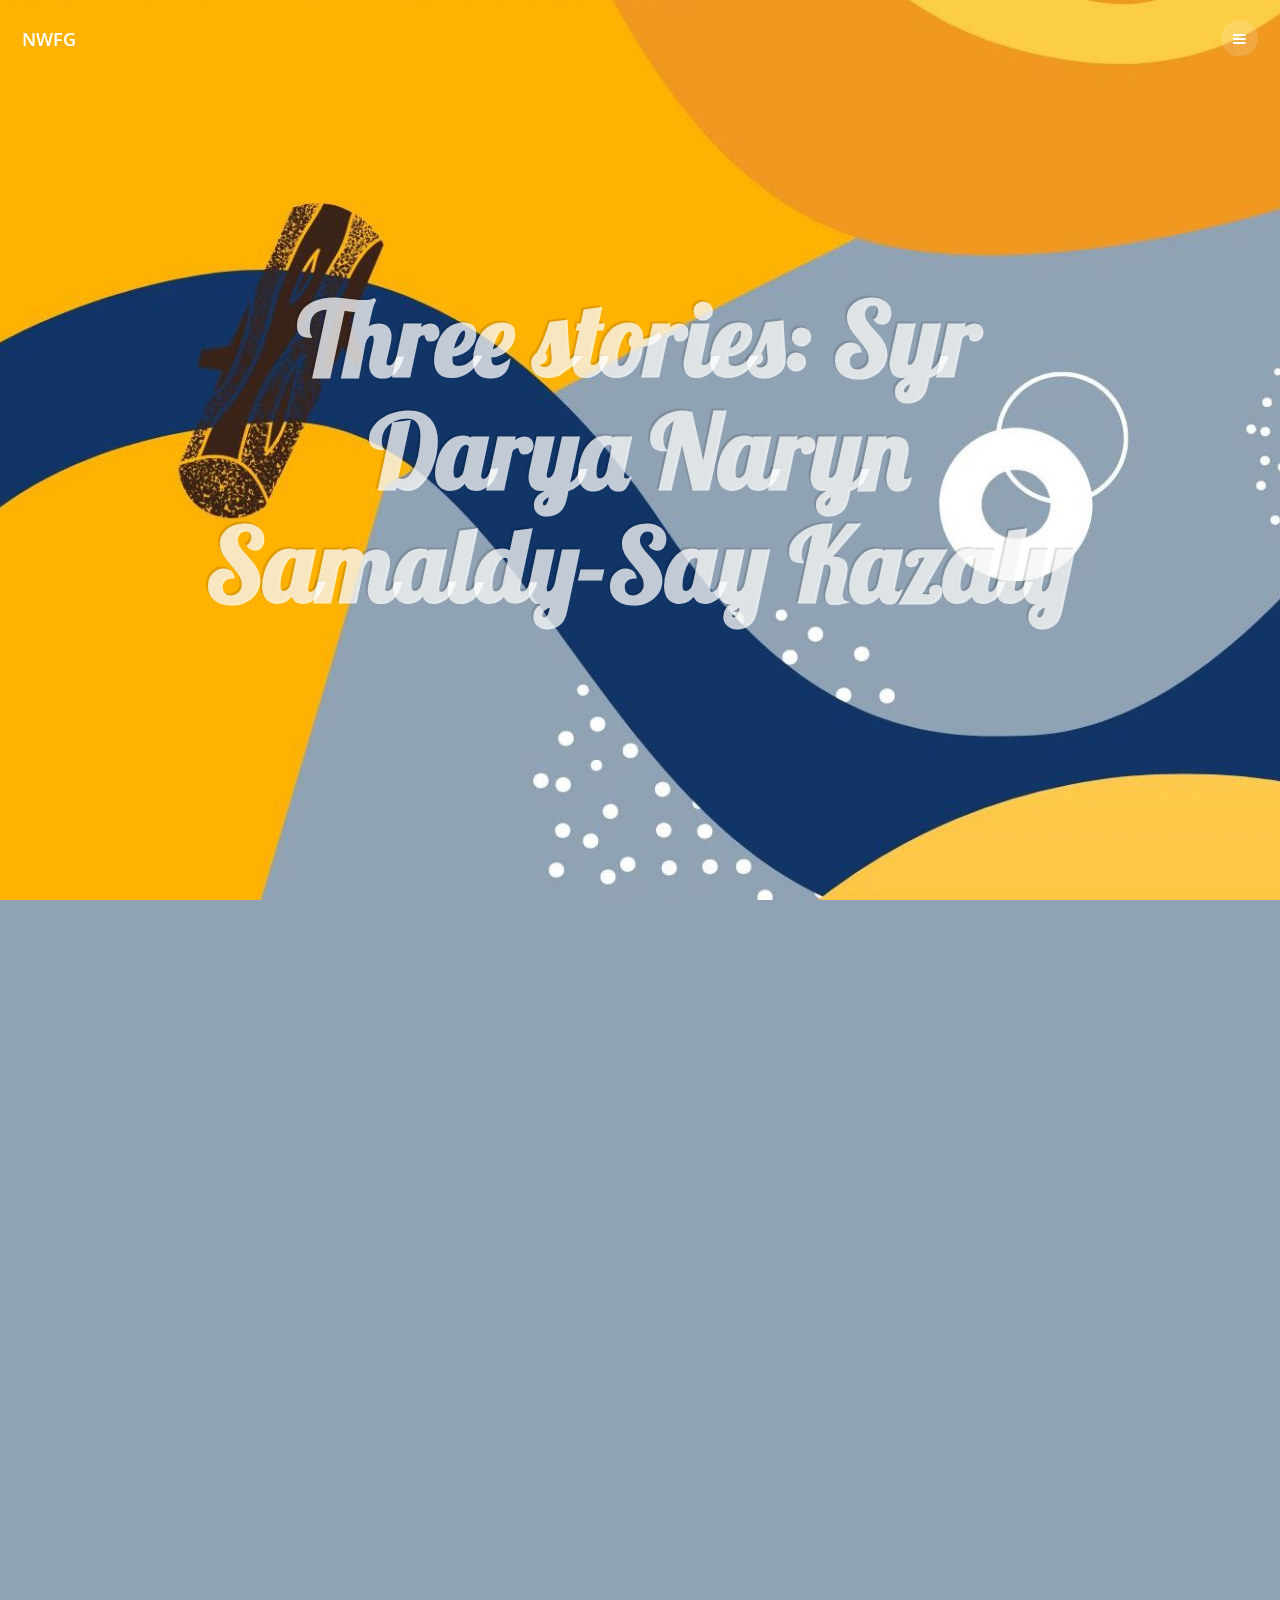
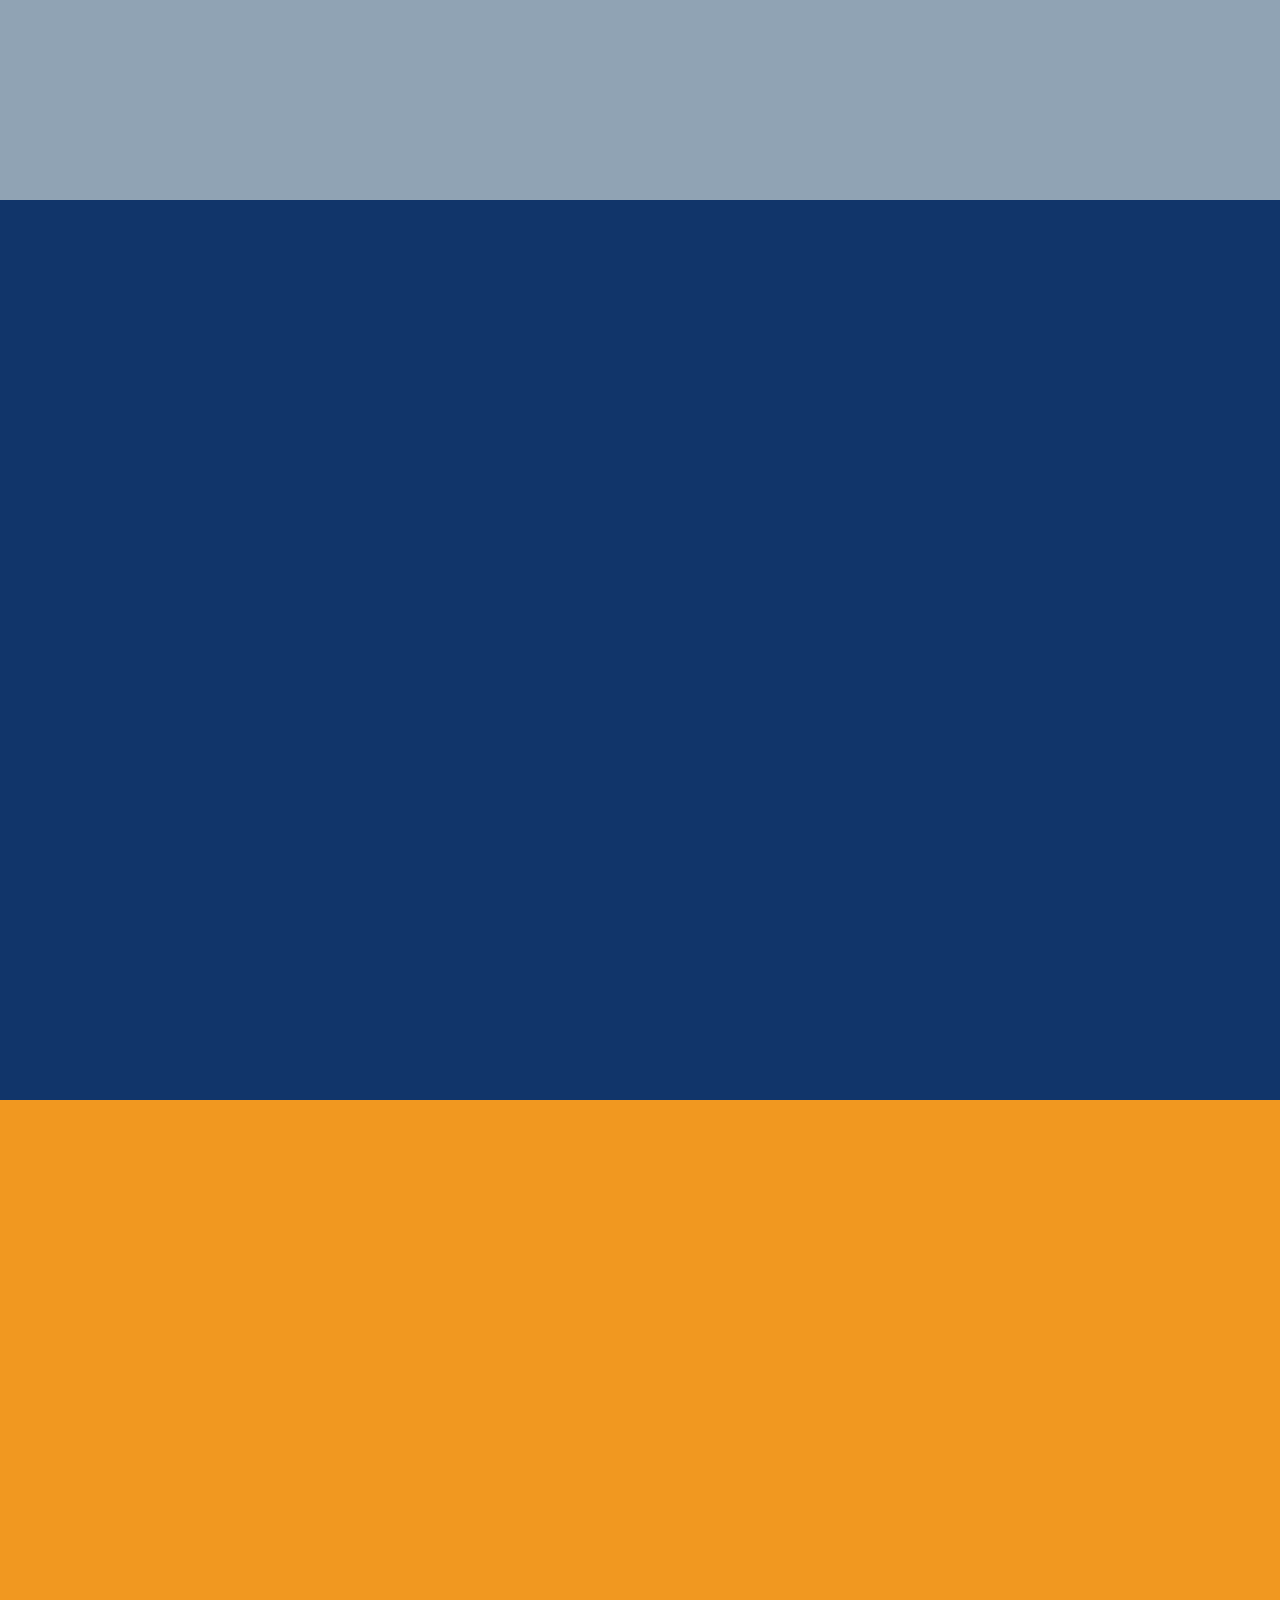
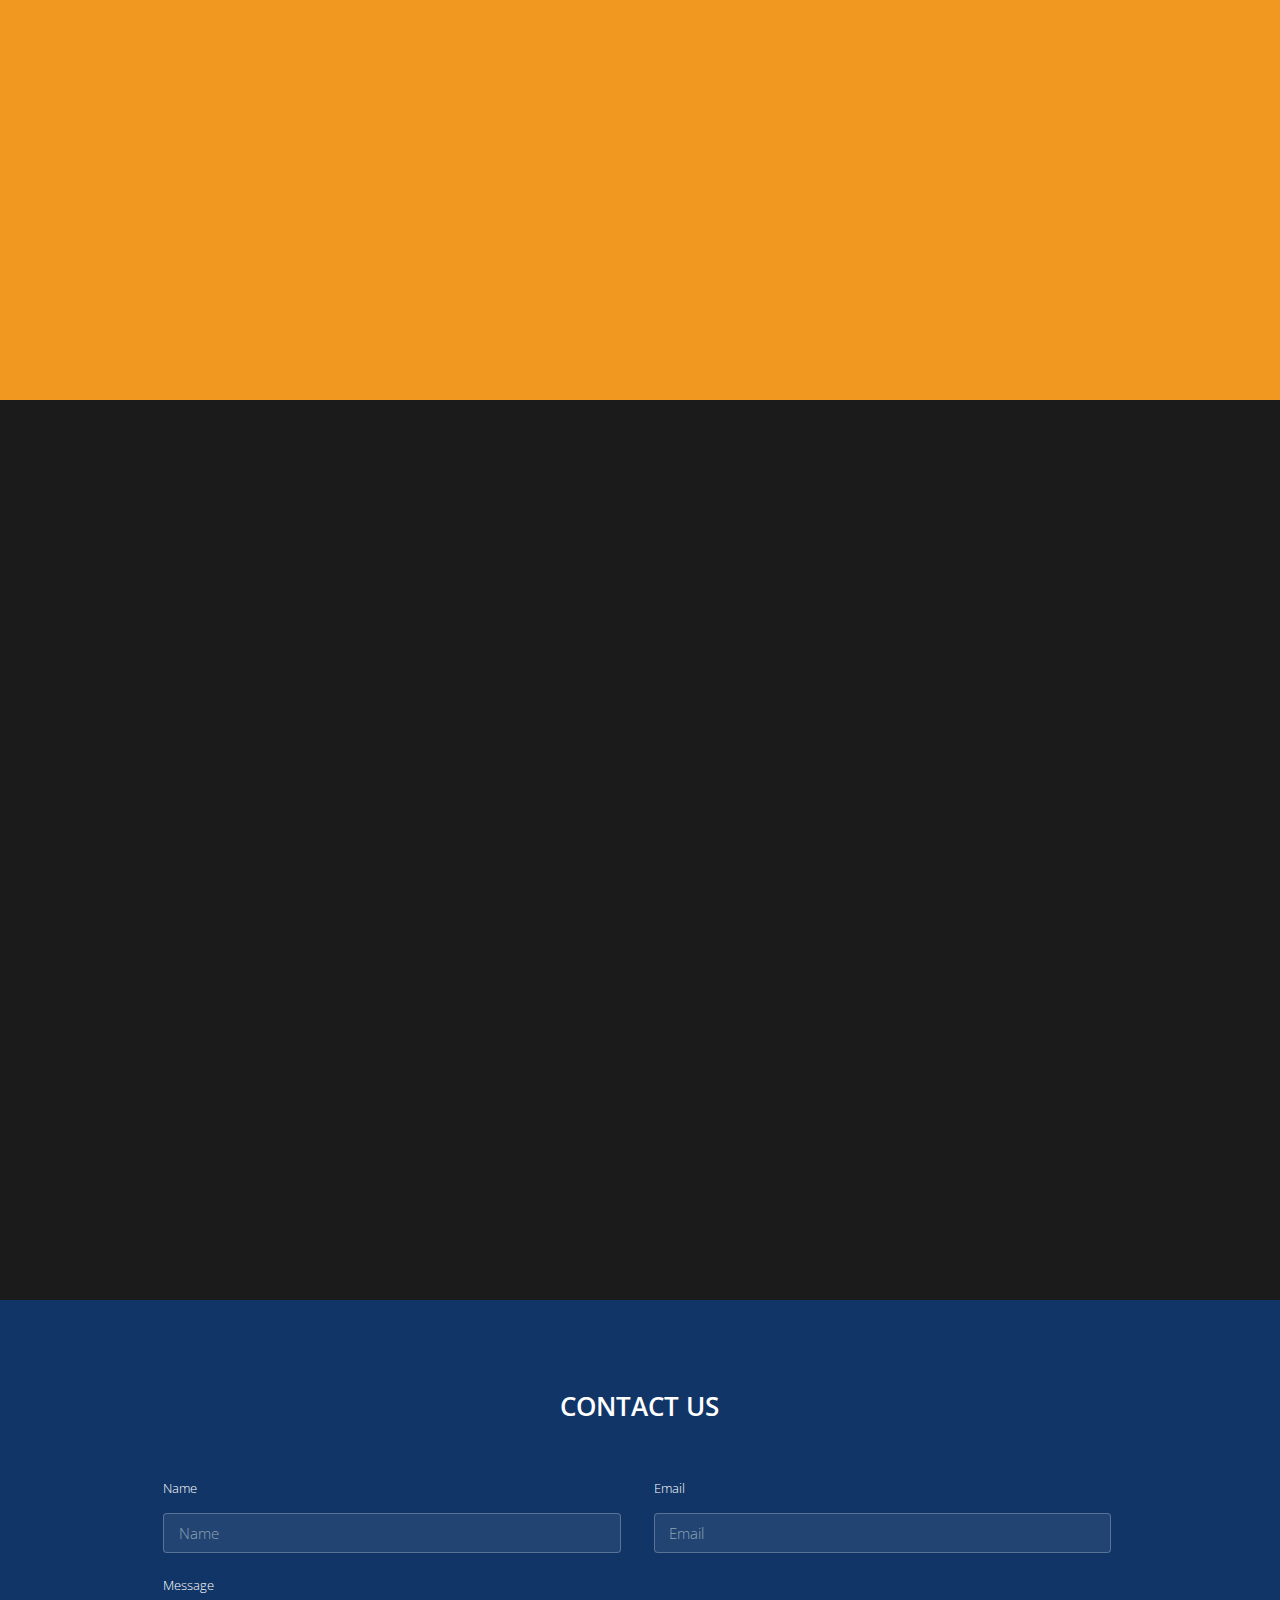
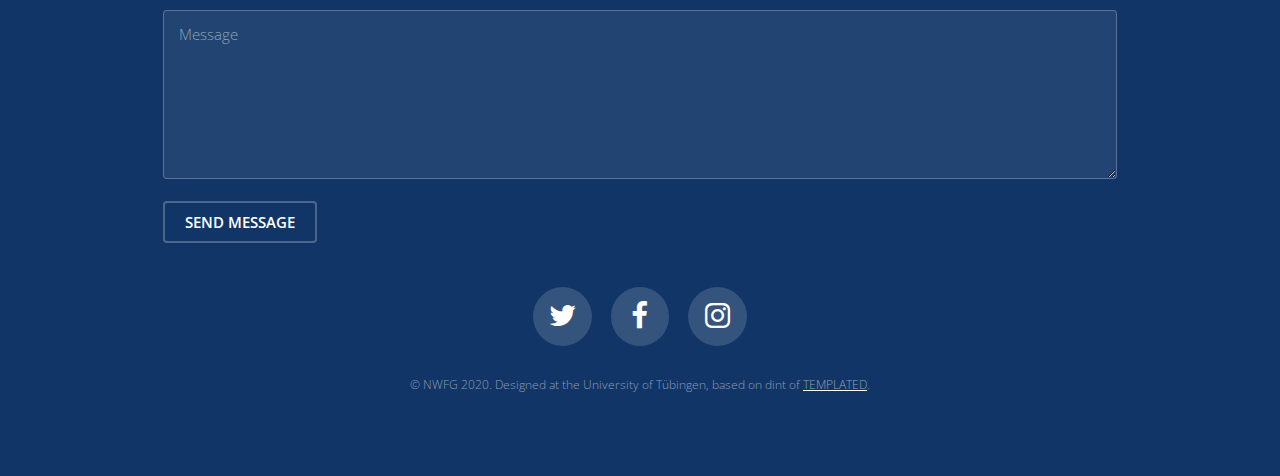
==== commit 5f55e734: "Update index.html" ====
--- a/index.html
+++ b/index.html
@@ -50,7 +50,7 @@
 			<section id="banner" class="bg-img" data-bg="Poster.jpg">
 				<div class="inner">
 					<header>
-						<h1>English Version</h1>
+						<h1>Three stories: Syr Darya Naryn Samaldy-Say Kazaly</h1>
 					</header>
 				</div>
 				<a href="#one" class="more">Learn More</a>
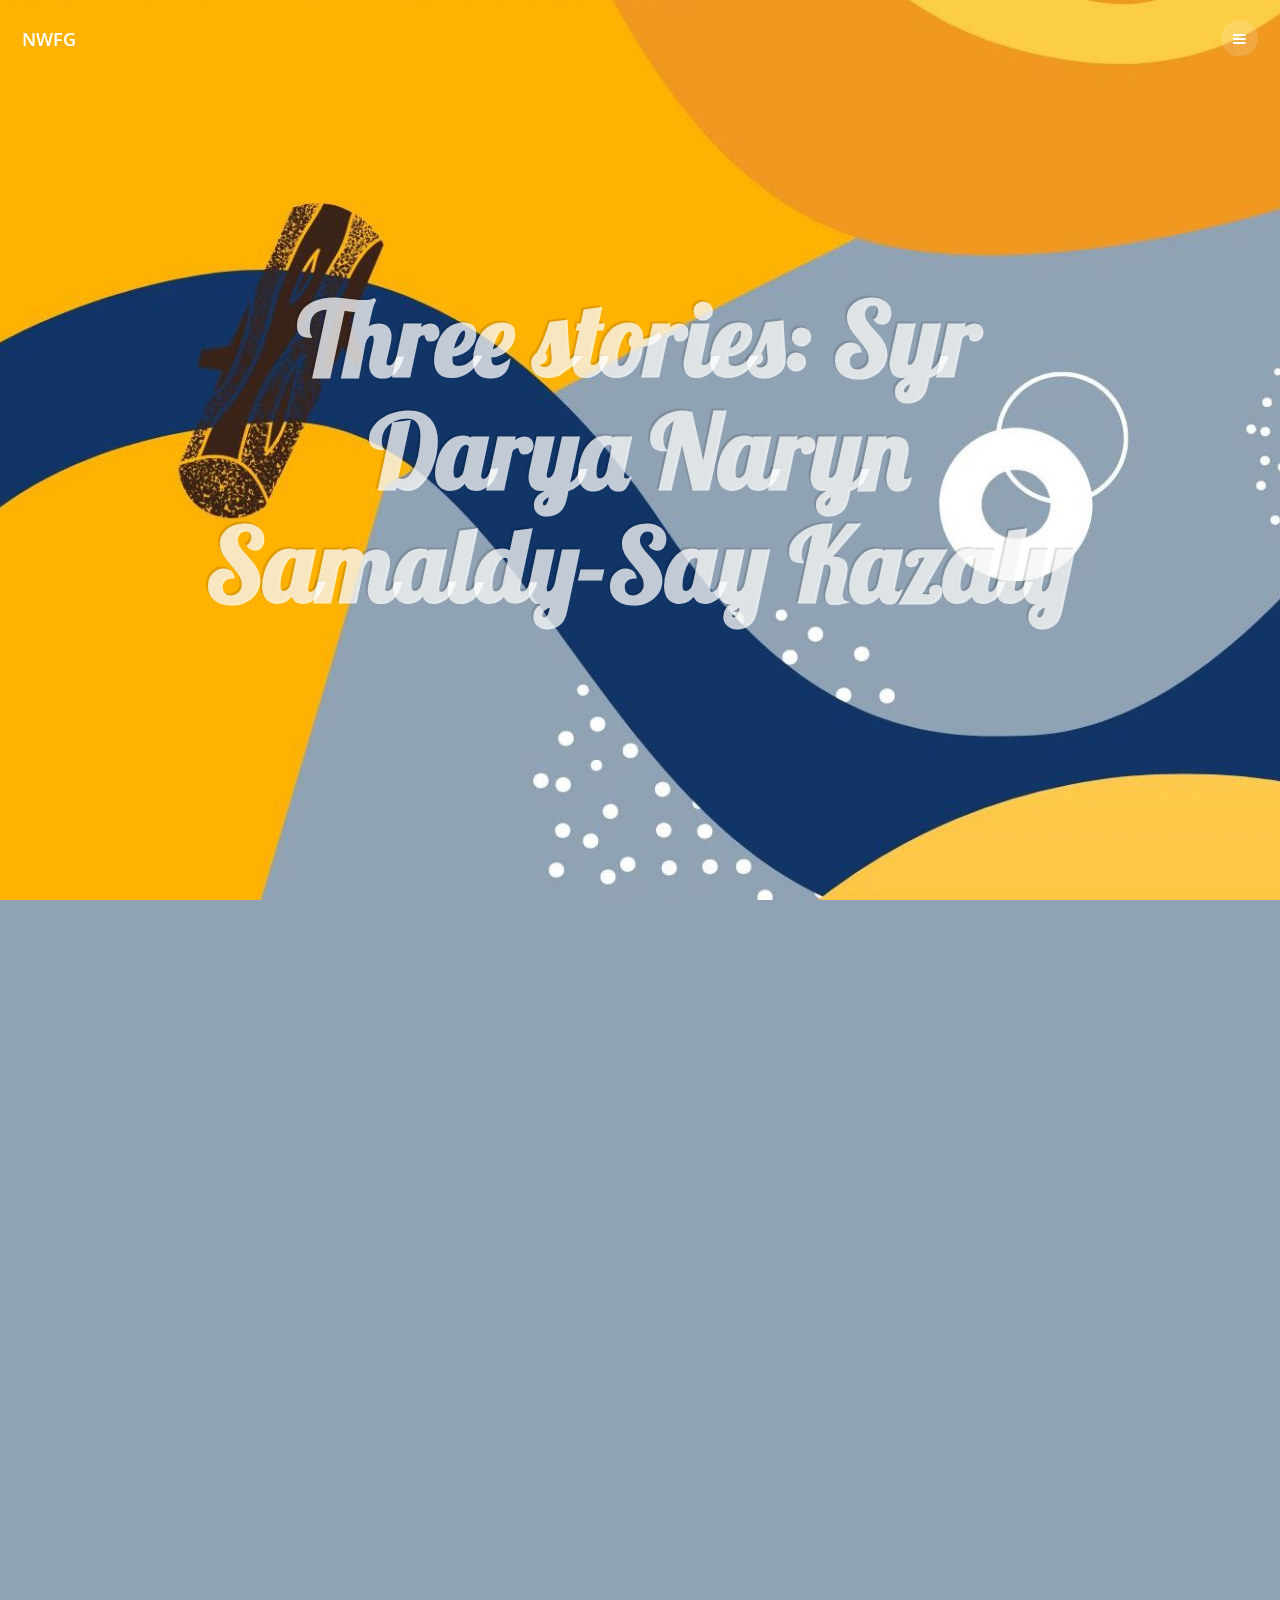
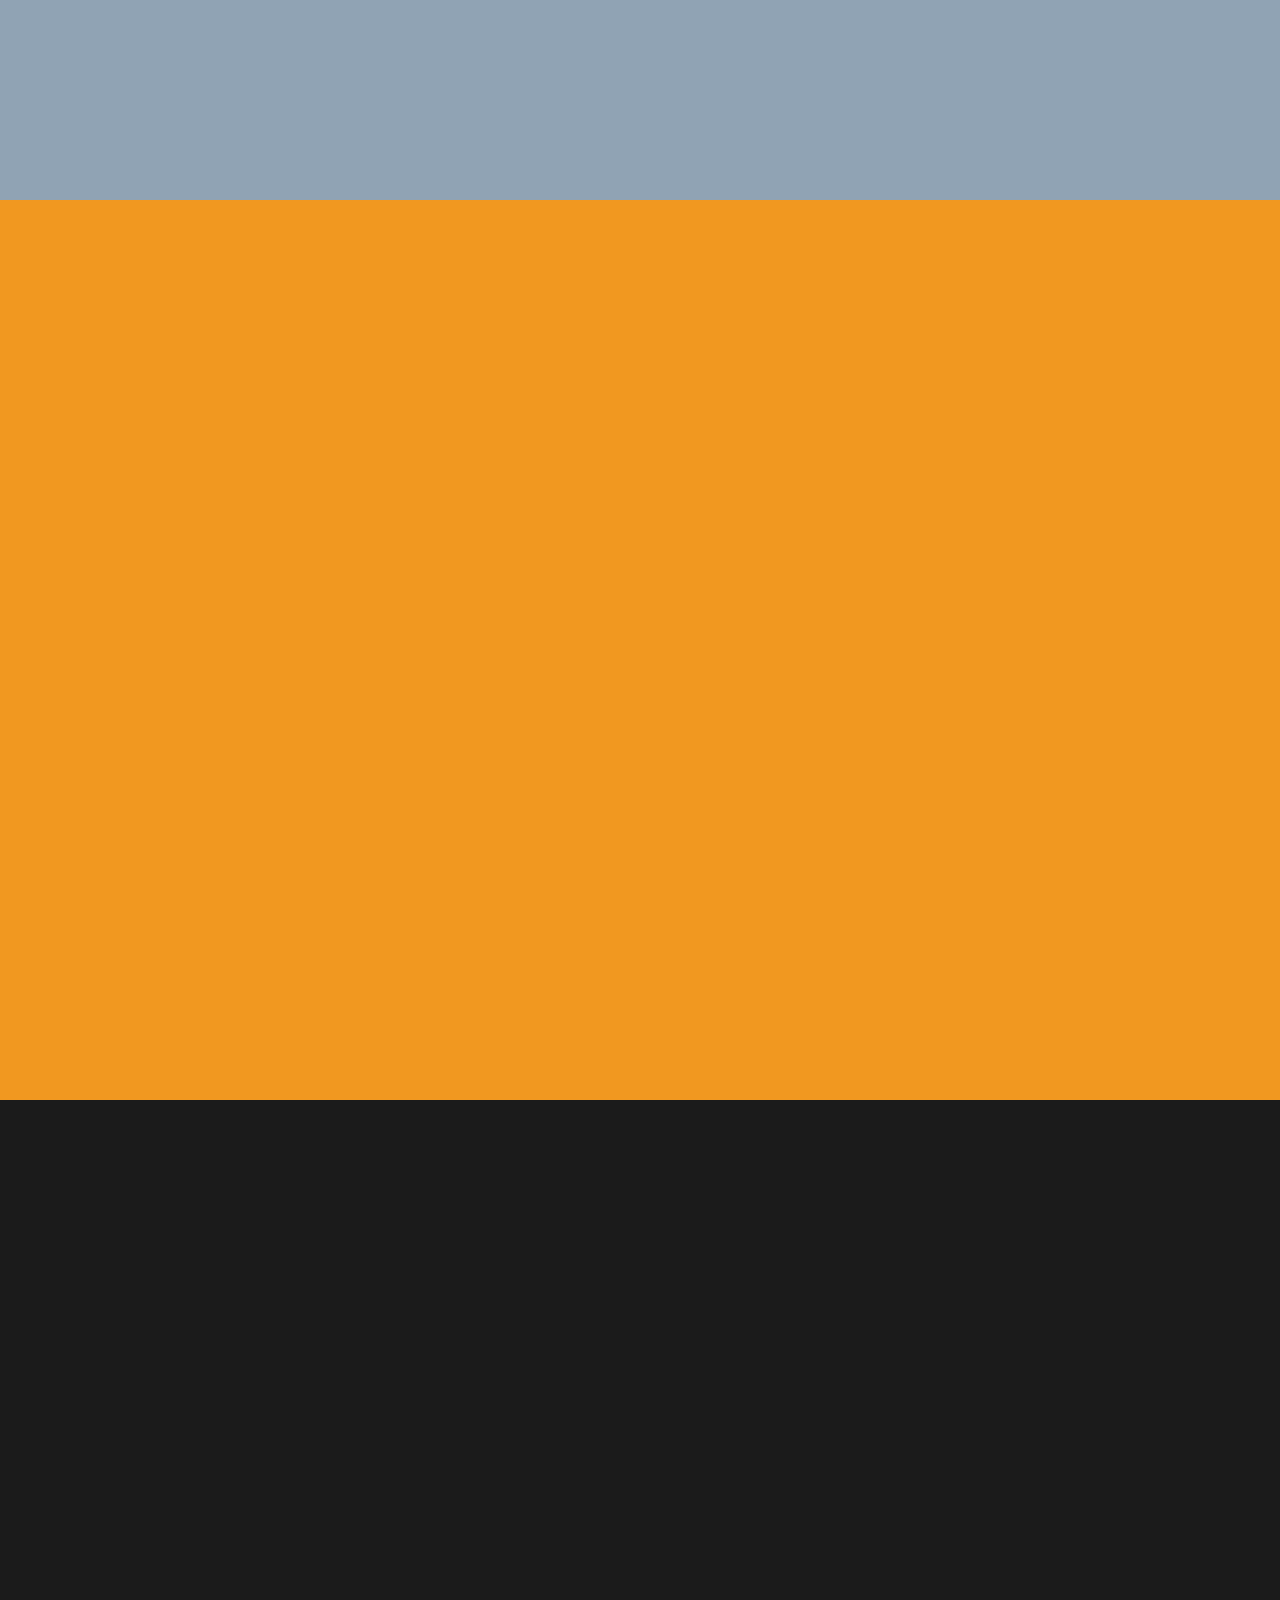
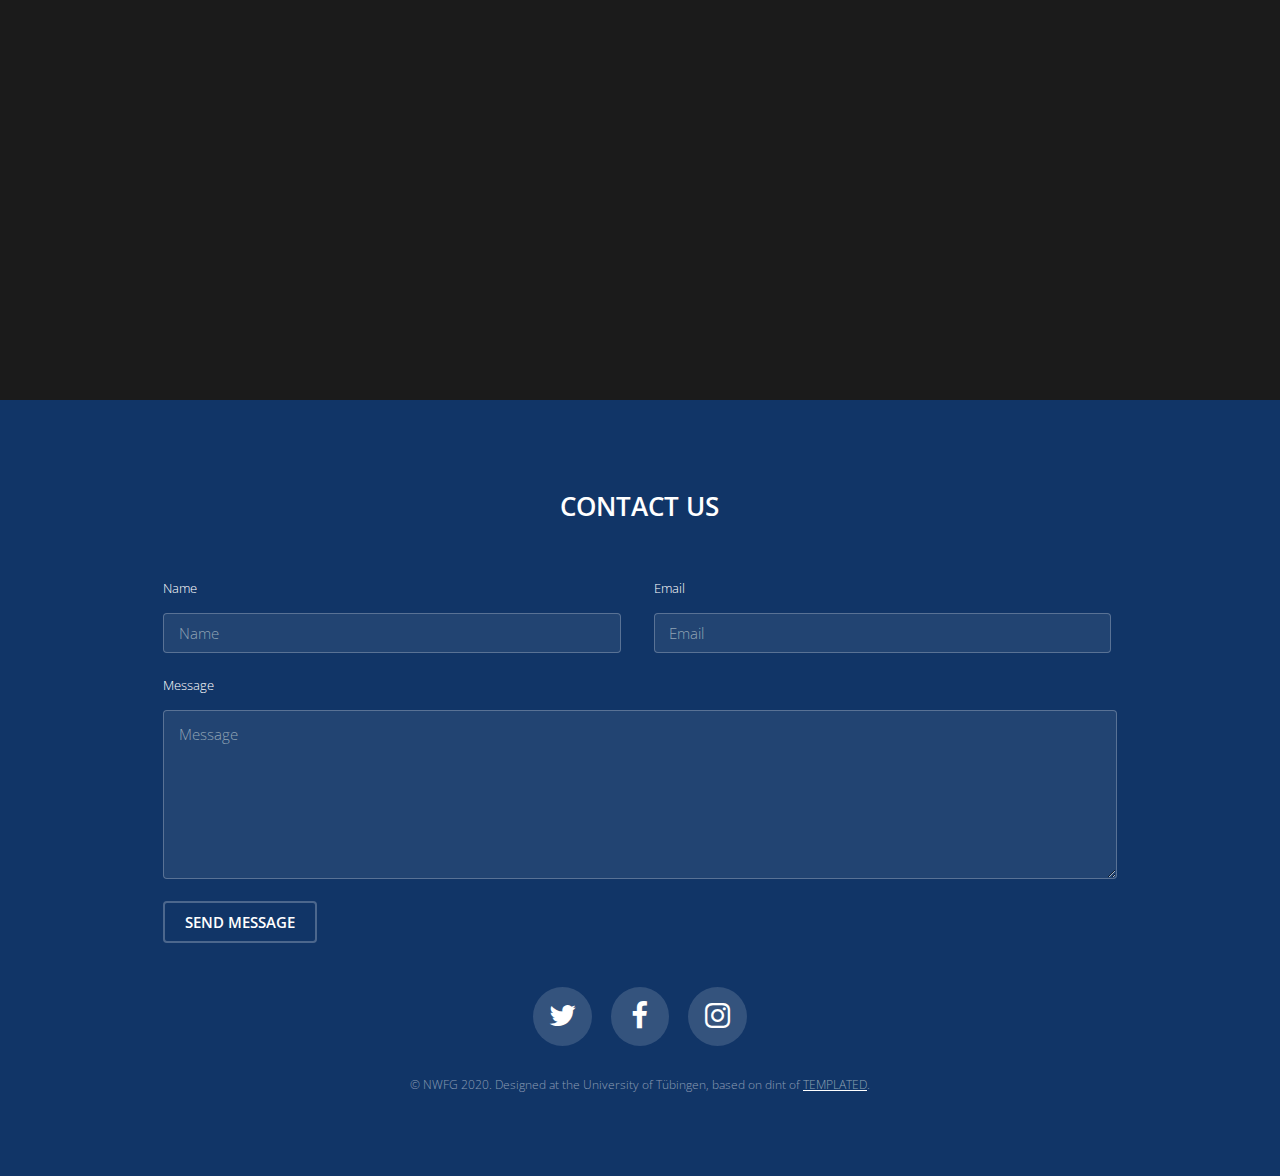
==== commit 4a93a6e9: "Comment Artworks" ====
--- a/index.html
+++ b/index.html
@@ -81,7 +81,7 @@
 			</section>
 
 		<!-- Two -->
-			<section id="two" class="wrapper post bg-img" data-bg="">
+	<!--		<section id="two" class="wrapper post bg-img" data-bg="">
 				<div class="inner">
 					<article class="box two">
 						<header>
@@ -98,7 +98,7 @@
 					</article>
 				</div>
 				<a href="#three" class="more">Learn More</a>
-			</section>
+			</section> -->
 
 		<!-- Three -->
 			<section id="three" class="wrapper post bg-img" data-bg="">
